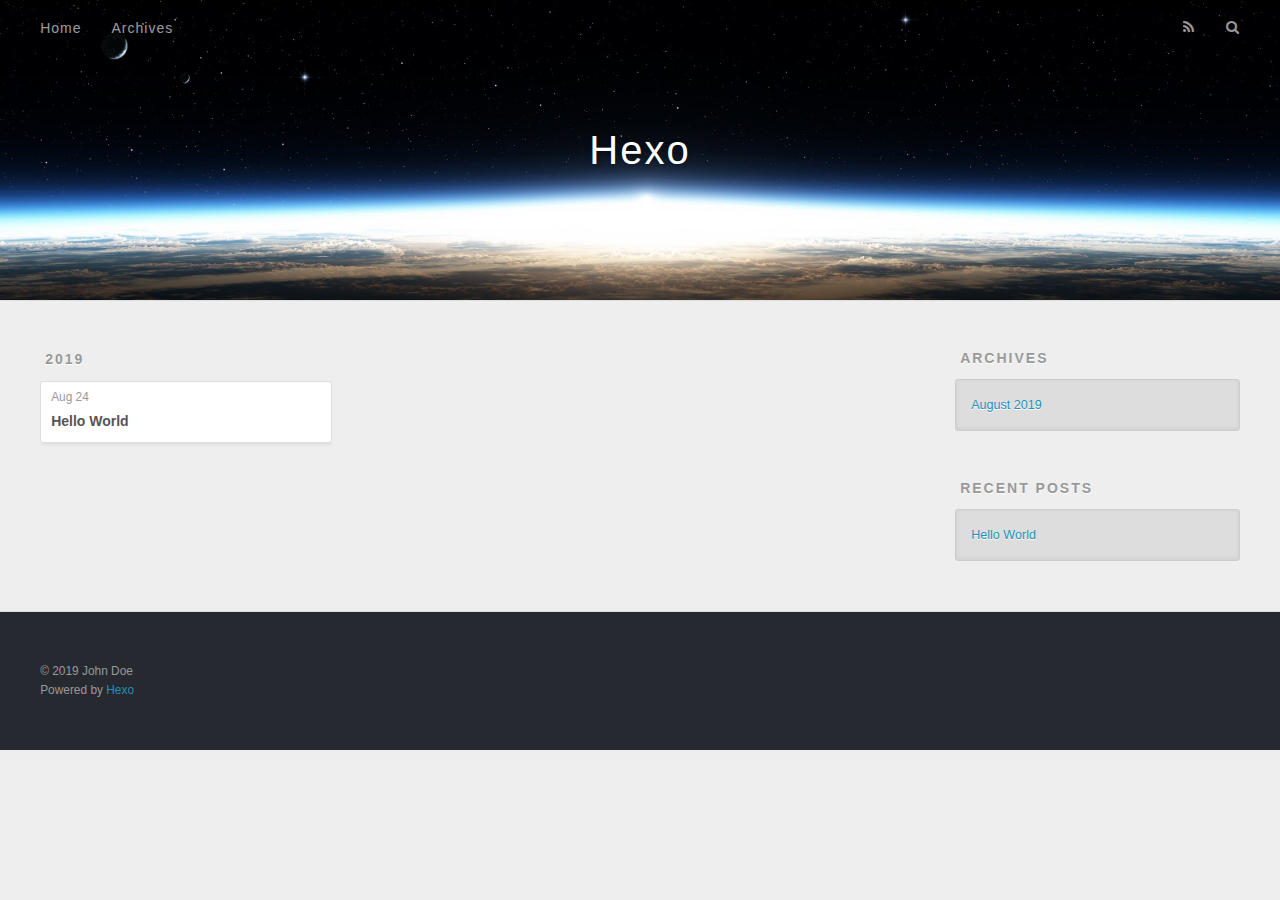
==== archives/index.html @ d48149c9 "Site updated: 2019-08-24 20:46:43" ====
<!DOCTYPE html>
<html>
<head><meta name="generator" content="Hexo 3.9.0">
  <meta charset="utf-8">
  

  
  <title>Archives | Hexo</title>
  <meta name="viewport" content="width=device-width, initial-scale=1, maximum-scale=1">
  <meta property="og:type" content="website">
<meta property="og:title" content="Hexo">
<meta property="og:url" content="http://yoursite.com/archives/index.html">
<meta property="og:site_name" content="Hexo">
<meta property="og:locale" content="en">
<meta name="twitter:card" content="summary">
<meta name="twitter:title" content="Hexo">
  
    <link rel="alternate" href="/atom.xml" title="Hexo" type="application/atom+xml">
  
  
    <link rel="icon" href="/favicon.png">
  
  
    <link href="//fonts.googleapis.com/css?family=Source+Code+Pro" rel="stylesheet" type="text/css">
  
  <link rel="stylesheet" href="/css/style.css">
</head>
</html>
<body>
  <div id="container">
    <div id="wrap">
      <header id="header">
  <div id="banner"></div>
  <div id="header-outer" class="outer">
    <div id="header-title" class="inner">
      <h1 id="logo-wrap">
        <a href="/" id="logo">Hexo</a>
      </h1>
      
    </div>
    <div id="header-inner" class="inner">
      <nav id="main-nav">
        <a id="main-nav-toggle" class="nav-icon"></a>
        
          <a class="main-nav-link" href="/">Home</a>
        
          <a class="main-nav-link" href="/archives">Archives</a>
        
      </nav>
      <nav id="sub-nav">
        
          <a id="nav-rss-link" class="nav-icon" href="/atom.xml" title="RSS Feed"></a>
        
        <a id="nav-search-btn" class="nav-icon" title="Search"></a>
      </nav>
      <div id="search-form-wrap">
        <form action="//google.com/search" method="get" accept-charset="UTF-8" class="search-form"><input type="search" name="q" class="search-form-input" placeholder="Search"><button type="submit" class="search-form-submit">&#xF002;</button><input type="hidden" name="sitesearch" value="http://yoursite.com"></form>
      </div>
    </div>
  </div>
</header>
      <div class="outer">
        <section id="main">
  
  
    
    
      
      
      <section class="archives-wrap">
        <div class="archive-year-wrap">
          <a href="/archives/2019" class="archive-year">2019</a>
        </div>
        <div class="archives">
    
    <article class="archive-article archive-type-post">
  <div class="archive-article-inner">
    <header class="archive-article-header">
      <a href="/2019/08/24/hello-world/" class="archive-article-date">
  <time datetime="2019-08-24T12:15:39.350Z" itemprop="datePublished">Aug 24</time>
</a>
      
  
    <h1 itemprop="name">
      <a class="archive-article-title" href="/2019/08/24/hello-world/">Hello World</a>
    </h1>
  

    </header>
  </div>
</article>
  
  
    </div></section>
  


</section>
        
          <aside id="sidebar">
  
    

  
    

  
    
  
    
  <div class="widget-wrap">
    <h3 class="widget-title">Archives</h3>
    <div class="widget">
      <ul class="archive-list"><li class="archive-list-item"><a class="archive-list-link" href="/archives/2019/08/">August 2019</a></li></ul>
    </div>
  </div>


  
    
  <div class="widget-wrap">
    <h3 class="widget-title">Recent Posts</h3>
    <div class="widget">
      <ul>
        
          <li>
            <a href="/2019/08/24/hello-world/">Hello World</a>
          </li>
        
      </ul>
    </div>
  </div>

  
</aside>
        
      </div>
      <footer id="footer">
  
  <div class="outer">
    <div id="footer-info" class="inner">
      &copy; 2019 John Doe<br>
      Powered by <a href="http://hexo.io/" target="_blank">Hexo</a>
    </div>
  </div>
</footer>
    </div>
    <nav id="mobile-nav">
  
    <a href="/" class="mobile-nav-link">Home</a>
  
    <a href="/archives" class="mobile-nav-link">Archives</a>
  
</nav>
    

<script src="//ajax.googleapis.com/ajax/libs/jquery/2.0.3/jquery.min.js"></script>


  <link rel="stylesheet" href="/fancybox/jquery.fancybox.css">
  <script src="/fancybox/jquery.fancybox.pack.js"></script>


<script src="/js/script.js"></script>



  </div>
</body>
</html>
---- css/style.css ----
body {
  width: 100%;
}
body:before,
body:after {
  content: "";
  display: table;
}
body:after {
  clear: both;
}
html,
body,
div,
span,
applet,
object,
iframe,
h1,
h2,
h3,
h4,
h5,
h6,
p,
blockquote,
pre,
a,
abbr,
acronym,
address,
big,
cite,
code,
del,
dfn,
em,
img,
ins,
kbd,
q,
s,
samp,
small,
strike,
strong,
sub,
sup,
tt,
var,
dl,
dt,
dd,
ol,
ul,
li,
fieldset,
form,
label,
legend,
table,
caption,
tbody,
tfoot,
thead,
tr,
th,
td {
  margin: 0;
  padding: 0;
  border: 0;
  outline: 0;
  font-weight: inherit;
  font-style: inherit;
  font-family: inherit;
  font-size: 100%;
  vertical-align: baseline;
}
body {
  line-height: 1;
  color: #000;
  background: #fff;
}
ol,
ul {
  list-style: none;
}
table {
  border-collapse: separate;
  border-spacing: 0;
  vertical-align: middle;
}
caption,
th,
td {
  text-align: left;
  font-weight: normal;
  vertical-align: middle;
}
a img {
  border: none;
}
input,
button {
  margin: 0;
  padding: 0;
}
input::-moz-focus-inner,
button::-moz-focus-inner {
  border: 0;
  padding: 0;
}
@font-face {
  font-family: FontAwesome;
  font-style: normal;
  font-weight: normal;
  src: url("fonts/fontawesome-webfont.eot?v=#4.0.3");
  src: url("fonts/fontawesome-webfont.eot?#iefix&v=#4.0.3") format("embedded-opentype"), url("fonts/fontawesome-webfont.woff?v=#4.0.3") format("woff"), url("fonts/fontawesome-webfont.ttf?v=#4.0.3") format("truetype"), url("fonts/fontawesome-webfont.svg#fontawesomeregular?v=#4.0.3") format("svg");
}
html,
body,
#container {
  height: 100%;
}
body {
  background: #eee;
  font: 14px -apple-system, BlinkMacSystemFont, "Segoe UI", "Roboto", "Oxygen", "Ubuntu", "Cantarell", "Fira Sans", "Droid Sans", "Helvetica Neue", sans-serif;
  -webkit-text-size-adjust: 100%;
}
.outer {
  max-width: 1220px;
  margin: 0 auto;
  padding: 0 20px;
}
.outer:before,
.outer:after {
  content: "";
  display: table;
}
.outer:after {
  clear: both;
}
.inner {
  display: inline;
  float: left;
  width: 98.33333333333333%;
  margin: 0 0.833333333333333%;
}
.left,
.alignleft {
  float: left;
}
.right,
.alignright {
  float: right;
}
.clear {
  clear: both;
}
#container {
  position: relative;
}
.mobile-nav-on {
  overflow: hidden;
}
#wrap {
  height: 100%;
  width: 100%;
  position: absolute;
  top: 0;
  left: 0;
  -webkit-transition: 0.2s ease-out;
  -moz-transition: 0.2s ease-out;
  -ms-transition: 0.2s ease-out;
  transition: 0.2s ease-out;
  z-index: 1;
  background: #eee;
}
.mobile-nav-on #wrap {
  left: 280px;
}
@media screen and (min-width: 768px) {
  #main {
    display: inline;
    float: left;
    width: 73.33333333333333%;
    margin: 0 0.833333333333333%;
  }
}
.article-date,
.article-category-link,
.archive-year,
.widget-title {
  text-decoration: none;
  text-transform: uppercase;
  letter-spacing: 2px;
  color: #999;
  margin-bottom: 1em;
  margin-left: 5px;
  line-height: 1em;
  text-shadow: 0 1px #fff;
  font-weight: bold;
}
.article-inner,
.archive-article-inner {
  background: #fff;
  -webkit-box-shadow: 1px 2px 3px #ddd;
  box-shadow: 1px 2px 3px #ddd;
  border: 1px solid #ddd;
  border-radius: 3px;
}
.article-entry h1,
.widget h1 {
  font-size: 2em;
}
.article-entry h2,
.widget h2 {
  font-size: 1.5em;
}
.article-entry h3,
.widget h3 {
  font-size: 1.3em;
}
.article-entry h4,
.widget h4 {
  font-size: 1.2em;
}
.article-entry h5,
.widget h5 {
  font-size: 1em;
}
.article-entry h6,
.widget h6 {
  font-size: 1em;
  color: #999;
}
.article-entry hr,
.widget hr {
  border: 1px dashed #ddd;
}
.article-entry strong,
.widget strong {
  font-weight: bold;
}
.article-entry em,
.widget em,
.article-entry cite,
.widget cite {
  font-style: italic;
}
.article-entry sup,
.widget sup,
.article-entry sub,
.widget sub {
  font-size: 0.75em;
  line-height: 0;
  position: relative;
  vertical-align: baseline;
}
.article-entry sup,
.widget sup {
  top: -0.5em;
}
.article-entry sub,
.widget sub {
  bottom: -0.2em;
}
.article-entry small,
.widget small {
  font-size: 0.85em;
}
.article-entry acronym,
.widget acronym,
.article-entry abbr,
.widget abbr {
  border-bottom: 1px dotted;
}
.article-entry ul,
.widget ul,
.article-entry ol,
.widget ol,
.article-entry dl,
.widget dl {
  margin: 0 20px;
  line-height: 1.6em;
}
.article-entry ul ul,
.widget ul ul,
.article-entry ol ul,
.widget ol ul,
.article-entry ul ol,
.widget ul ol,
.article-entry ol ol,
.widget ol ol {
  margin-top: 0;
  margin-bottom: 0;
}
.article-entry ul,
.widget ul {
  list-style: disc;
}
.article-entry ol,
.widget ol {
  list-style: decimal;
}
.article-entry dt,
.widget dt {
  font-weight: bold;
}
#header {
  height: 300px;
  position: relative;
  border-bottom: 1px solid #ddd;
}
#header:before,
#header:after {
  content: "";
  position: absolute;
  left: 0;
  right: 0;
  height: 40px;
}
#header:before {
  top: 0;
  background: -webkit-linear-gradient(rgba(0,0,0,0.2), transparent);
  background: -moz-linear-gradient(rgba(0,0,0,0.2), transparent);
  background: -ms-linear-gradient(rgba(0,0,0,0.2), transparent);
  background: linear-gradient(rgba(0,0,0,0.2), transparent);
}
#header:after {
  bottom: 0;
  background: -webkit-linear-gradient(transparent, rgba(0,0,0,0.2));
  background: -moz-linear-gradient(transparent, rgba(0,0,0,0.2));
  background: -ms-linear-gradient(transparent, rgba(0,0,0,0.2));
  background: linear-gradient(transparent, rgba(0,0,0,0.2));
}
#header-outer {
  height: 100%;
  position: relative;
}
#header-inner {
  position: relative;
  overflow: hidden;
}
#banner {
  position: absolute;
  top: 0;
  left: 0;
  width: 100%;
  height: 100%;
  background: url("images/banner.jpg") center #000;
  -webkit-background-size: cover;
  -moz-background-size: cover;
  background-size: cover;
  z-index: -1;
}
#header-title {
  text-align: center;
  height: 40px;
  position: absolute;
  top: 50%;
  left: 0;
  margin-top: -20px;
}
#logo,
#subtitle {
  text-decoration: none;
  color: #fff;
  font-weight: 300;
  text-shadow: 0 1px 4px rgba(0,0,0,0.3);
}
#logo {
  font-size: 40px;
  line-height: 40px;
  letter-spacing: 2px;
}
#subtitle {
  font-size: 16px;
  line-height: 16px;
  letter-spacing: 1px;
}
#subtitle-wrap {
  margin-top: 16px;
}
#main-nav {
  float: left;
  margin-left: -15px;
}
.nav-icon,
.main-nav-link {
  float: left;
  color: #fff;
  opacity: 0.6;
  text-decoration: none;
  text-shadow: 0 1px rgba(0,0,0,0.2);
  -webkit-transition: opacity 0.2s;
  -moz-transition: opacity 0.2s;
  -ms-transition: opacity 0.2s;
  transition: opacity 0.2s;
  display: block;
  padding: 20px 15px;
}
.nav-icon:hover,
.main-nav-link:hover {
  opacity: 1;
}
.nav-icon {
  font-family: FontAwesome;
  text-align: center;
  font-size: 14px;
  width: 14px;
  height: 14px;
  padding: 20px 15px;
  position: relative;
  cursor: pointer;
}
.main-nav-link {
  font-weight: 300;
  letter-spacing: 1px;
}
@media screen and (max-width: 479px) {
  .main-nav-link {
    display: none;
  }
}
#main-nav-toggle {
  display: none;
}
#main-nav-toggle:before {
  content: "\f0c9";
}
@media screen and (max-width: 479px) {
  #main-nav-toggle {
    display: block;
  }
}
#sub-nav {
  float: right;
  margin-right: -15px;
}
#nav-rss-link:before {
  content: "\f09e";
}
#nav-search-btn:before {
  content: "\f002";
}
#search-form-wrap {
  position: absolute;
  top: 15px;
  width: 150px;
  height: 30px;
  right: -150px;
  opacity: 0;
  -webkit-transition: 0.2s ease-out;
  -moz-transition: 0.2s ease-out;
  -ms-transition: 0.2s ease-out;
  transition: 0.2s ease-out;
}
#search-form-wrap.on {
  opacity: 1;
  right: 0;
}
@media screen and (max-width: 479px) {
  #search-form-wrap {
    width: 100%;
    right: -100%;
  }
}
.search-form {
  position: absolute;
  top: 0;
  left: 0;
  right: 0;
  background: #fff;
  padding: 5px 15px;
  border-radius: 15px;
  -webkit-box-shadow: 0 0 10px rgba(0,0,0,0.3);
  box-shadow: 0 0 10px rgba(0,0,0,0.3);
}
.search-form-input {
  border: none;
  background: none;
  color: #555;
  width: 100%;
  font: 13px -apple-system, BlinkMacSystemFont, "Segoe UI", "Roboto", "Oxygen", "Ubuntu", "Cantarell", "Fira Sans", "Droid Sans", "Helvetica Neue", sans-serif;
  outline: none;
}
.search-form-input::-webkit-search-results-decoration,
.search-form-input::-webkit-search-cancel-button {
  -webkit-appearance: none;
}
.search-form-submit {
  position: absolute;
  top: 50%;
  right: 10px;
  margin-top: -7px;
  font: 13px FontAwesome;
  border: none;
  background: none;
  color: #bbb;
  cursor: pointer;
}
.search-form-submit:hover,
.search-form-submit:focus {
  color: #777;
}
.article {
  margin: 50px 0;
}
.article-inner {
  overflow: hidden;
}
.article-meta:before,
.article-meta:after {
  content: "";
  display: table;
}
.article-meta:after {
  clear: both;
}
.article-date {
  float: left;
}
.article-category {
  float: left;
  line-height: 1em;
  color: #ccc;
  text-shadow: 0 1px #fff;
  margin-left: 8px;
}
.article-category:before {
  content: "\2022";
}
.article-category-link {
  margin: 0 12px 1em;
}
.article-header {
  padding: 20px 20px 0;
}
.article-title {
  text-decoration: none;
  font-size: 2em;
  font-weight: bold;
  color: #555;
  line-height: 1.1em;
  -webkit-transition: color 0.2s;
  -moz-transition: color 0.2s;
  -ms-transition: color 0.2s;
  transition: color 0.2s;
}
a.article-title:hover {
  color: #258fb8;
}
.article-entry {
  color: #555;
  padding: 0 20px;
}
.article-entry:before,
.article-entry:after {
  content: "";
  display: table;
}
.article-entry:after {
  clear: both;
}
.article-entry p,
.article-entry table {
  line-height: 1.6em;
  margin: 1.6em 0;
}
.article-entry h1,
.article-entry h2,
.article-entry h3,
.article-entry h4,
.article-entry h5,
.article-entry h6 {
  font-weight: bold;
}
.article-entry h1,
.article-entry h2,
.article-entry h3,
.article-entry h4,
.article-entry h5,
.article-entry h6 {
  line-height: 1.1em;
  margin: 1.1em 0;
}
.article-entry a {
  color: #258fb8;
  text-decoration: none;
}
.article-entry a:hover {
  text-decoration: underline;
}
.article-entry ul,
.article-entry ol,
.article-entry dl {
  margin-top: 1.6em;
  margin-bottom: 1.6em;
}
.article-entry img,
.article-entry video {
  max-width: 100%;
  height: auto;
  display: block;
  margin: auto;
}
.article-entry iframe {
  border: none;
}
.article-entry table {
  width: 100%;
  border-collapse: collapse;
  border-spacing: 0;
}
.article-entry th {
  font-weight: bold;
  border-bottom: 3px solid #ddd;
  padding-bottom: 0.5em;
}
.article-entry td {
  border-bottom: 1px solid #ddd;
  padding: 10px 0;
}
.article-entry blockquote {
  font-family: Georgia, "Times New Roman", serif;
  font-size: 1.4em;
  margin: 1.6em 20px;
  text-align: center;
}
.article-entry blockquote footer {
  font-size: 14px;
  margin: 1.6em 0;
  font-family: -apple-system, BlinkMacSystemFont, "Segoe UI", "Roboto", "Oxygen", "Ubuntu", "Cantarell", "Fira Sans", "Droid Sans", "Helvetica Neue", sans-serif;
}
.article-entry blockquote footer cite:before {
  content: "—";
  padding: 0 0.5em;
}
.article-entry .pullquote {
  text-align: left;
  width: 45%;
  margin: 0;
}
.article-entry .pullquote.left {
  margin-left: 0.5em;
  margin-right: 1em;
}
.article-entry .pullquote.right {
  margin-right: 0.5em;
  margin-left: 1em;
}
.article-entry .caption {
  color: #999;
  display: block;
  font-size: 0.9em;
  margin-top: 0.5em;
  position: relative;
  text-align: center;
}
.article-entry .video-container {
  position: relative;
  padding-top: 56.25%;
  height: 0;
  overflow: hidden;
}
.article-entry .video-container iframe,
.article-entry .video-container object,
.article-entry .video-container embed {
  position: absolute;
  top: 0;
  left: 0;
  width: 100%;
  height: 100%;
  margin-top: 0;
}
.article-more-link a {
  display: inline-block;
  line-height: 1em;
  padding: 6px 15px;
  border-radius: 15px;
  background: #eee;
  color: #999;
  text-shadow: 0 1px #fff;
  text-decoration: none;
}
.article-more-link a:hover {
  background: #258fb8;
  color: #fff;
  text-decoration: none;
  text-shadow: 0 1px #1e7293;
}
.article-footer {
  font-size: 0.85em;
  line-height: 1.6em;
  border-top: 1px solid #ddd;
  padding-top: 1.6em;
  margin: 0 20px 20px;
}
.article-footer:before,
.article-footer:after {
  content: "";
  display: table;
}
.article-footer:after {
  clear: both;
}
.article-footer a {
  color: #999;
  text-decoration: none;
}
.article-footer a:hover {
  color: #555;
}
.article-tag-list-item {
  float: left;
  margin-right: 10px;
}
.article-tag-list-link:before {
  content: "#";
}
.article-comment-link {
  float: right;
}
.article-comment-link:before {
  content: "\f075";
  font-family: FontAwesome;
  padding-right: 8px;
}
.article-share-link {
  cursor: pointer;
  float: right;
  margin-left: 20px;
}
.article-share-link:before {
  content: "\f064";
  font-family: FontAwesome;
  padding-right: 6px;
}
#article-nav {
  position: relative;
}
#article-nav:before,
#article-nav:after {
  content: "";
  display: table;
}
#article-nav:after {
  clear: both;
}
@media screen and (min-width: 768px) {
  #article-nav {
    margin: 50px 0;
  }
  #article-nav:before {
    width: 8px;
    height: 8px;
    position: absolute;
    top: 50%;
    left: 50%;
    margin-top: -4px;
    margin-left: -4px;
    content: "";
    border-radius: 50%;
    background: #ddd;
    -webkit-box-shadow: 0 1px 2px #fff;
    box-shadow: 0 1px 2px #fff;
  }
}
.article-nav-link-wrap {
  text-decoration: none;
  text-shadow: 0 1px #fff;
  color: #999;
  -webkit-box-sizing: border-box;
  -moz-box-sizing: border-box;
  box-sizing: border-box;
  margin-top: 50px;
  text-align: center;
  display: block;
}
.article-nav-link-wrap:hover {
  color: #555;
}
@media screen and (min-width: 768px) {
  .article-nav-link-wrap {
    width: 50%;
    margin-top: 0;
  }
}
@media screen and (min-width: 768px) {
  #article-nav-newer {
    float: left;
    text-align: right;
    padding-right: 20px;
  }
}
@media screen and (min-width: 768px) {
  #article-nav-older {
    float: right;
    text-align: left;
    padding-left: 20px;
  }
}
.article-nav-caption {
  text-transform: uppercase;
  letter-spacing: 2px;
  color: #ddd;
  line-height: 1em;
  font-weight: bold;
}
#article-nav-newer .article-nav-caption {
  margin-right: -2px;
}
.article-nav-title {
  font-size: 0.85em;
  line-height: 1.6em;
  margin-top: 0.5em;
}
.article-share-box {
  position: absolute;
  display: none;
  background: #fff;
  -webkit-box-shadow: 1px 2px 10px rgba(0,0,0,0.2);
  box-shadow: 1px 2px 10px rgba(0,0,0,0.2);
  border-radius: 3px;
  margin-left: -145px;
  overflow: hidden;
  z-index: 1;
}
.article-share-box.on {
  display: block;
}
.article-share-input {
  width: 100%;
  background: none;
  -webkit-box-sizing: border-box;
  -moz-box-sizing: border-box;
  box-sizing: border-box;
  font: 14px -apple-system, BlinkMacSystemFont, "Segoe UI", "Roboto", "Oxygen", "Ubuntu", "Cantarell", "Fira Sans", "Droid Sans", "Helvetica Neue", sans-serif;
  padding: 0 15px;
  color: #555;
  outline: none;
  border: 1px solid #ddd;
  border-radius: 3px 3px 0 0;
  height: 36px;
  line-height: 36px;
}
.article-share-links {
  background: #eee;
}
.article-share-links:before,
.article-share-links:after {
  content: "";
  display: table;
}
.article-share-links:after {
  clear: both;
}
.article-share-twitter,
.article-share-facebook,
.article-share-pinterest,
.article-share-google {
  width: 50px;
  height: 36px;
  display: block;
  float: left;
  position: relative;
  color: #999;
  text-shadow: 0 1px #fff;
}
.article-share-twitter:before,
.article-share-facebook:before,
.article-share-pinterest:before,
.article-share-google:before {
  font-size: 20px;
  font-family: FontAwesome;
  width: 20px;
  height: 20px;
  position: absolute;
  top: 50%;
  left: 50%;
  margin-top: -10px;
  margin-left: -10px;
  text-align: center;
}
.article-share-twitter:hover,
.article-share-facebook:hover,
.article-share-pinterest:hover,
.article-share-google:hover {
  color: #fff;
}
.article-share-twitter:before {
  content: "\f099";
}
.article-share-twitter:hover {
  background: #00aced;
  text-shadow: 0 1px #008abe;
}
.article-share-facebook:before {
  content: "\f09a";
}
.article-share-facebook:hover {
  background: #3b5998;
  text-shadow: 0 1px #2f477a;
}
.article-share-pinterest:before {
  content: "\f0d2";
}
.article-share-pinterest:hover {
  background: #cb2027;
  text-shadow: 0 1px #a21a1f;
}
.article-share-google:before {
  content: "\f0d5";
}
.article-share-google:hover {
  background: #dd4b39;
  text-shadow: 0 1px #be3221;
}
.article-gallery {
  background: #000;
  position: relative;
}
.article-gallery-photos {
  position: relative;
  overflow: hidden;
}
.article-gallery-img {
  display: none;
  max-width: 100%;
}
.article-gallery-img:first-child {
  display: block;
}
.article-gallery-img.loaded {
  position: absolute;
  display: block;
}
.article-gallery-img img {
  display: block;
  max-width: 100%;
  margin: 0 auto;
}
#comments {
  background: #fff;
  -webkit-box-shadow: 1px 2px 3px #ddd;
  box-shadow: 1px 2px 3px #ddd;
  padding: 20px;
  border: 1px solid #ddd;
  border-radius: 3px;
  margin: 50px 0;
}
#comments a {
  color: #258fb8;
}
.archives-wrap {
  margin: 50px 0;
}
.archives:before,
.archives:after {
  content: "";
  display: table;
}
.archives:after {
  clear: both;
}
.archive-year-wrap {
  margin-bottom: 1em;
}
.archives {
  -webkit-column-gap: 10px;
  -moz-column-gap: 10px;
  column-gap: 10px;
}
@media screen and (min-width: 480px) and (max-width: 767px) {
  .archives {
    -webkit-column-count: 2;
    -moz-column-count: 2;
    column-count: 2;
  }
}
@media screen and (min-width: 768px) {
  .archives {
    -webkit-column-count: 3;
    -moz-column-count: 3;
    column-count: 3;
  }
}
.archive-article {
  -webkit-column-break-inside: avoid;
  page-break-inside: avoid;
  overflow: hidden;
  break-inside: avoid-column;
}
.archive-article-inner {
  padding: 10px;
  margin-bottom: 15px;
}
.archive-article-title {
  text-decoration: none;
  font-weight: bold;
  color: #555;
  -webkit-transition: color 0.2s;
  -moz-transition: color 0.2s;
  -ms-transition: color 0.2s;
  transition: color 0.2s;
  line-height: 1.6em;
}
.archive-article-title:hover {
  color: #258fb8;
}
.archive-article-footer {
  margin-top: 1em;
}
.archive-article-date {
  color: #999;
  text-decoration: none;
  font-size: 0.85em;
  line-height: 1em;
  margin-bottom: 0.5em;
  display: block;
}
#page-nav {
  margin: 50px auto;
  background: #fff;
  -webkit-box-shadow: 1px 2px 3px #ddd;
  box-shadow: 1px 2px 3px #ddd;
  border: 1px solid #ddd;
  border-radius: 3px;
  text-align: center;
  color: #999;
  overflow: hidden;
}
#page-nav:before,
#page-nav:after {
  content: "";
  display: table;
}
#page-nav:after {
  clear: both;
}
#page-nav a,
#page-nav span {
  padding: 10px 20px;
  line-height: 1;
  height: 2ex;
}
#page-nav a {
  color: #999;
  text-decoration: none;
}
#page-nav a:hover {
  background: #999;
  color: #fff;
}
#page-nav .prev {
  float: left;
}
#page-nav .next {
  float: right;
}
#page-nav .page-number {
  display: inline-block;
}
@media screen and (max-width: 479px) {
  #page-nav .page-number {
    display: none;
  }
}
#page-nav .current {
  color: #555;
  font-weight: bold;
}
#page-nav .space {
  color: #ddd;
}
#footer {
  background: #262a30;
  padding: 50px 0;
  border-top: 1px solid #ddd;
  color: #999;
}
#footer a {
  color: #258fb8;
  text-decoration: none;
}
#footer a:hover {
  text-decoration: underline;
}
#footer-info {
  line-height: 1.6em;
  font-size: 0.85em;
}
.article-entry pre,
.article-entry .highlight {
  background: #2d2d2d;
  margin: 0 -20px;
  padding: 15px 20px;
  border-style: solid;
  border-color: #ddd;
  border-width: 1px 0;
  overflow: auto;
  color: #ccc;
  line-height: 22.400000000000002px;
}
.article-entry .highlight .gutter pre,
.article-entry .gist .gist-file .gist-data .line-numbers {
  color: #666;
  font-size: 0.85em;
}
.article-entry pre,
.article-entry code {
  font-family: "Source Code Pro", Consolas, Monaco, Menlo, Consolas, monospace;
}
.article-entry code {
  background: #eee;
  text-shadow: 0 1px #fff;
  padding: 0 0.3em;
}
.article-entry pre code {
  background: none;
  text-shadow: none;
  padding: 0;
}
.article-entry .highlight pre {
  border: none;
  margin: 0;
  padding: 0;
}
.article-entry .highlight table {
  margin: 0;
  width: auto;
}
.article-entry .highlight td {
  border: none;
  padding: 0;
}
.article-entry .highlight figcaption {
  font-size: 0.85em;
  color: #999;
  line-height: 1em;
  margin-bottom: 1em;
}
.article-entry .highlight figcaption:before,
.article-entry .highlight figcaption:after {
  content: "";
  display: table;
}
.article-entry .highlight figcaption:after {
  clear: both;
}
.article-entry .highlight figcaption a {
  float: right;
}
.article-entry .highlight .gutter pre {
  text-align: right;
  padding-right: 20px;
}
.article-entry .highlight .line {
  height: 22.400000000000002px;
}
.article-entry .highlight .line.marked {
  background: #515151;
}
.article-entry .gist {
  margin: 0 -20px;
  border-style: solid;
  border-color: #ddd;
  border-width: 1px 0;
  background: #2d2d2d;
  padding: 15px 20px 15px 0;
}
.article-entry .gist .gist-file {
  border: none;
  font-family: "Source Code Pro", Consolas, Monaco, Menlo, Consolas, monospace;
  margin: 0;
}
.article-entry .gist .gist-file .gist-data {
  background: none;
  border: none;
}
.article-entry .gist .gist-file .gist-data .line-numbers {
  background: none;
  border: none;
  padding: 0 20px 0 0;
}
.article-entry .gist .gist-file .gist-data .line-data {
  padding: 0 !important;
}
.article-entry .gist .gist-file .highlight {
  margin: 0;
  padding: 0;
  border: none;
}
.article-entry .gist .gist-file .gist-meta {
  background: #2d2d2d;
  color: #999;
  font: 0.85em -apple-system, BlinkMacSystemFont, "Segoe UI", "Roboto", "Oxygen", "Ubuntu", "Cantarell", "Fira Sans", "Droid Sans", "Helvetica Neue", sans-serif;
  text-shadow: 0 0;
  padding: 0;
  margin-top: 1em;
  margin-left: 20px;
}
.article-entry .gist .gist-file .gist-meta a {
  color: #258fb8;
  font-weight: normal;
}
.article-entry .gist .gist-file .gist-meta a:hover {
  text-decoration: underline;
}
pre .comment,
pre .title {
  color: #999;
}
pre .variable,
pre .attribute,
pre .tag,
pre .regexp,
pre .ruby .constant,
pre .xml .tag .title,
pre .xml .pi,
pre .xml .doctype,
pre .html .doctype,
pre .css .id,
pre .css .class,
pre .css .pseudo {
  color: #f2777a;
}
pre .number,
pre .preprocessor,
pre .built_in,
pre .literal,
pre .params,
pre .constant {
  color: #f99157;
}
pre .class,
pre .ruby .class .title,
pre .css .rules .attribute {
  color: #9c9;
}
pre .string,
pre .value,
pre .inheritance,
pre .header,
pre .ruby .symbol,
pre .xml .cdata {
  color: #9c9;
}
pre .css .hexcolor {
  color: #6cc;
}
pre .function,
pre .python .decorator,
pre .python .title,
pre .ruby .function .title,
pre .ruby .title .keyword,
pre .perl .sub,
pre .javascript .title,
pre .coffeescript .title {
  color: #69c;
}
pre .keyword,
pre .javascript .function {
  color: #c9c;
}
@media screen and (max-width: 479px) {
  #mobile-nav {
    position: absolute;
    top: 0;
    left: 0;
    width: 280px;
    height: 100%;
    background: #191919;
    border-right: 1px solid #fff;
  }
}
@media screen and (max-width: 479px) {
  .mobile-nav-link {
    display: block;
    color: #999;
    text-decoration: none;
    padding: 15px 20px;
    font-weight: bold;
  }
  .mobile-nav-link:hover {
    color: #fff;
  }
}
@media screen and (min-width: 768px) {
  #sidebar {
    display: inline;
    float: left;
    width: 23.333333333333332%;
    margin: 0 0.833333333333333%;
  }
}
.widget-wrap {
  margin: 50px 0;
}
.widget {
  color: #777;
  text-shadow: 0 1px #fff;
  background: #ddd;
  -webkit-box-shadow: 0 -1px 4px #ccc inset;
  box-shadow: 0 -1px 4px #ccc inset;
  border: 1px solid #ccc;
  padding: 15px;
  border-radius: 3px;
}
.widget a {
  color: #258fb8;
  text-decoration: none;
}
.widget a:hover {
  text-decoration: underline;
}
.widget ul ul,
.widget ol ul,
.widget dl ul,
.widget ul ol,
.widget ol ol,
.widget dl ol,
.widget ul dl,
.widget ol dl,
.widget dl dl {
  margin-left: 15px;
  list-style: disc;
}
.widget {
  line-height: 1.6em;
  word-wrap: break-word;
  font-size: 0.9em;
}
.widget ul,
.widget ol {
  list-style: none;
  margin: 0;
}
.widget ul ul,
.widget ol ul,
.widget ul ol,
.widget ol ol {
  margin: 0 20px;
}
.widget ul ul,
.widget ol ul {
  list-style: disc;
}
.widget ul ol,
.widget ol ol {
  list-style: decimal;
}
.category-list-count,
.tag-list-count,
.archive-list-count {
  padding-left: 5px;
  color: #999;
  font-size: 0.85em;
}
.category-list-count:before,
.tag-list-count:before,
.archive-list-count:before {
  content: "(";
}
.category-list-count:after,
.tag-list-count:after,
.archive-list-count:after {
  content: ")";
}
.tagcloud a {
  margin-right: 5px;
  display: inline-block;
}
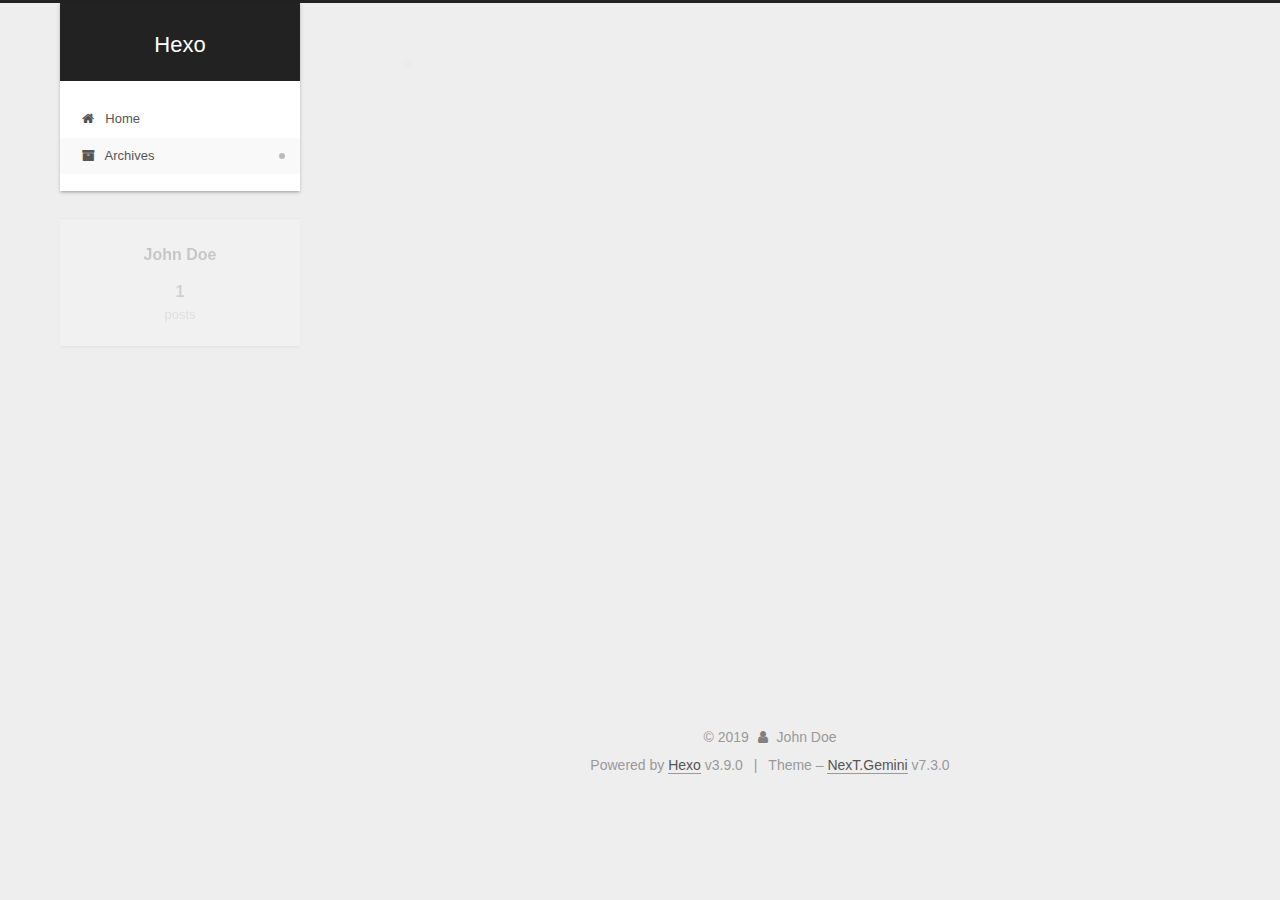
==== commit 77a0649e: "Site updated: 2019-08-24 21:43:44" ====
--- a/archives/index.html
+++ b/archives/index.html
@@ -1,12 +1,59 @@
 <!DOCTYPE html>
-<html>
-<head><meta name="generator" content="Hexo 3.9.0">
-  <meta charset="utf-8">
-  
-
-  
-  <title>Archives | Hexo</title>
-  <meta name="viewport" content="width=device-width, initial-scale=1, maximum-scale=1">
+
+
+
+
+
+<html lang="en">
+<head>
+  <meta charset="UTF-8">
+<meta name="viewport" content="width=device-width, initial-scale=1, maximum-scale=2">
+<meta name="theme-color" content="#222">
+<meta http-equiv="X-UA-Compatible" content="IE=edge">
+  <link rel="apple-touch-icon" sizes="180x180" href="/images/apple-touch-icon-next.png?v=7.3.0">
+  <link rel="icon" type="image/png" sizes="32x32" href="/images/favicon-32x32-next.png?v=7.3.0">
+  <link rel="icon" type="image/png" sizes="16x16" href="/images/favicon-16x16-next.png?v=7.3.0">
+  <link rel="mask-icon" href="/images/logo.svg?v=7.3.0" color="#222">
+
+<link rel="stylesheet" href="/css/main.css?v=7.3.0">
+
+
+<link rel="stylesheet" href="/lib/font-awesome/css/font-awesome.min.css?v=4.7.0">
+
+
+<script id="hexo-configurations">
+  var NexT = window.NexT || {};
+  var CONFIG = {
+    root: '/',
+    scheme: 'Gemini',
+    version: '7.3.0',
+    exturl: false,
+    sidebar: {"position":"left","display":"post","offset":12,"onmobile":false},
+    copycode: {"enable":false,"show_result":false,"style":null},
+    back2top: {"enable":true,"sidebar":false,"scrollpercent":false},
+    bookmark: {"enable":false,"color":"#222","save":"auto"},
+    fancybox: false,
+    mediumzoom: false,
+    lazyload: false,
+    pangu: false,
+    algolia: {
+      appID: '',
+      apiKey: '',
+      indexName: '',
+      hits: {"per_page":10},
+      labels: {"input_placeholder":"Search for Posts","hits_empty":"We didn't find any results for the search: ${query}","hits_stats":"${hits} results found in ${time} ms"}
+    },
+    localsearch: {"enable":false,"trigger":"auto","top_n_per_article":1,"unescape":false,"preload":false},
+    path: '',
+    motion: {"enable":true,"async":false,"transition":{"post_block":"fadeIn","post_header":"slideDownIn","post_body":"slideDownIn","coll_header":"slideLeftIn","sidebar":"slideUpIn"}},
+    translation: {
+      copy_button: 'Copy',
+      copy_success: 'Copied',
+      copy_failure: 'Copy failed'
+    }
+  };
+</script>
+
   <meta property="og:type" content="website">
 <meta property="og:title" content="Hexo">
 <meta property="og:url" content="http://yoursite.com/archives/index.html">
@@ -14,157 +61,333 @@
 <meta property="og:locale" content="en">
 <meta name="twitter:card" content="summary">
 <meta name="twitter:title" content="Hexo">
-  
-    <link rel="alternate" href="/atom.xml" title="Hexo" type="application/atom+xml">
-  
-  
-    <link rel="icon" href="/favicon.png">
-  
-  
-    <link href="//fonts.googleapis.com/css?family=Source+Code+Pro" rel="stylesheet" type="text/css">
-  
-  <link rel="stylesheet" href="/css/style.css">
+  <link rel="canonical" href="http://yoursite.com/archives/">
+
+
+<script id="page-configurations">
+  // https://hexo.io/docs/variables.html
+  CONFIG.page = {
+    sidebar: "",
+    isHome: false,
+    isPost: false,
+    isPage: false,
+    isArchive: true
+  };
+</script>
+
+  <title>Archive | Hexo</title>
+  <meta name="generator" content="Hexo 3.9.0">
+  
+
+
+
+
+
+
+
+
+  <noscript>
+  <style>
+  .use-motion .motion-element,
+  .use-motion .brand,
+  .use-motion .menu-item,
+  .sidebar-inner,
+  .use-motion .post-block,
+  .use-motion .pagination,
+  .use-motion .comments,
+  .use-motion .post-header,
+  .use-motion .post-body,
+  .use-motion .collection-header { opacity: initial; }
+
+  .use-motion .logo,
+  .use-motion .site-title,
+  .use-motion .site-subtitle {
+    opacity: initial;
+    top: initial;
+  }
+
+  .use-motion .logo-line-before i { left: initial; }
+  .use-motion .logo-line-after i { right: initial; }
+  </style>
+</noscript>
+
 </head>
+
+<body itemscope itemtype="http://schema.org/WebPage" lang="en">
+  <div class="container use-motion">
+    <div class="headband"></div>
+
+    <header id="header" class="header" itemscope itemtype="http://schema.org/WPHeader">
+      <div class="header-inner"><div class="site-brand-wrapper">
+  <div class="site-meta">
+
+    <div>
+      <a href="/" class="brand" rel="start">
+        <span class="logo-line-before"><i></i></span>
+        <span class="site-title">Hexo</span>
+        <span class="logo-line-after"><i></i></span>
+      </a>
+    </div>
+  </div>
+
+  <div class="site-nav-toggle">
+    <button aria-label="Toggle navigation bar">
+      <span class="btn-bar"></span>
+      <span class="btn-bar"></span>
+      <span class="btn-bar"></span>
+    </button>
+  </div>
+</div>
+
+
+<nav class="site-nav">
+  
+  <ul id="menu" class="menu">
+      
+      
+      
+        
+        <li class="menu-item menu-item-home">
+      
+    
+
+    <a href="/" rel="section"><i class="menu-item-icon fa fa-fw fa-home"></i> <br>Home</a>
+
+  </li>
+      
+      
+      
+        
+        <li class="menu-item menu-item-archives">
+      
+    
+
+    <a href="/archives/" rel="section"><i class="menu-item-icon fa fa-fw fa-archive"></i> <br>Archives</a>
+
+  </li>
+  </ul>
+
+</nav>
+</div>
+    </header>
+
+    
+  <div class="back-to-top">
+    <i class="fa fa-arrow-up"></i>
+    <span>0%</span>
+  </div>
+
+
+    <main id="main" class="main">
+      <div class="main-inner">
+        <div class="content-wrap">
+            
+
+    
+    
+      
+      
+    
+      
+      
+    
+    
+
+  
+
+          <div id="content" class="content">
+            
+
+  
+  
+  
+  <div class="post-block archive">
+    <div id="posts" class="posts-collapse">
+      <div class="collection-title">
+        
+        
+        
+          
+        
+        <span class="collection-header">Um..! 1 post. Keep on posting.</span>
+      </div>
+      
+
+      
+
+  
+  
+
+  
+    
+    <div class="collection-year">
+      <h1 class="collection-header">2019</h1>
+    </div>
+  
+
+  <article itemscope itemtype="http://schema.org/Article">
+    <header class="post-header">
+
+      <h2 class="post-title">
+        
+          <a class="post-title-link" href="/2019/08/24/hello-world/" itemprop="url">
+            <span itemprop="name">Hello World</span>
+          </a>
+        
+      </h2>
+
+      <div class="post-meta">
+        <time class="post-time" itemprop="dateCreated"
+              datetime="2019-08-24T20:15:39+08:00"
+              content="2019-08-24">
+          08-24
+        </time>
+      </div>
+
+    </header>
+  </article>
+
+
+
+
+    </div>
+  </div>
+  
+  
+  
+
+  
+
+
+
+          </div>
+          
+
+        </div>
+          
+  
+  <div class="sidebar-toggle">
+    <div class="sidebar-toggle-line-wrap">
+      <span class="sidebar-toggle-line sidebar-toggle-line-first"></span>
+      <span class="sidebar-toggle-line sidebar-toggle-line-middle"></span>
+      <span class="sidebar-toggle-line sidebar-toggle-line-last"></span>
+    </div>
+  </div>
+
+  <aside id="sidebar" class="sidebar">
+    <div class="sidebar-inner">
+
+      <ul class="sidebar-nav motion-element">
+        <li class="sidebar-nav-toc" data-target="post-toc-wrap">
+          Table of Contents
+        </li>
+        <li class="sidebar-nav-overview" data-target="site-overview-wrap">
+          Overview
+        </li>
+      </ul>
+
+      <!--noindex-->
+      <div class="post-toc-wrap sidebar-panel">
+      </div>
+      <!--/noindex-->
+
+      <div class="site-overview-wrap sidebar-panel">
+        <div class="site-author motion-element" itemprop="author" itemscope itemtype="http://schema.org/Person">
+  <p class="site-author-name" itemprop="name">John Doe</p>
+  <div class="site-description" itemprop="description"></div>
+</div>
+  <nav class="site-state motion-element">
+      <div class="site-state-item site-state-posts">
+        
+          <a href="/archives/">
+        
+          <span class="site-state-item-count">1</span>
+          <span class="site-state-item-name">posts</span>
+        </a>
+      </div>
+    
+  </nav>
+
+
+
+      </div>
+
+    </div>
+  </aside>
+  <div id="sidebar-dimmer"></div>
+
+
+      </div>
+    </main>
+
+    <footer id="footer" class="footer">
+      <div class="footer-inner">
+        <div class="copyright">&copy; <span itemprop="copyrightYear">2019</span>
+  <span class="with-love" id="animate">
+    <i class="fa fa-user"></i>
+  </span>
+  <span class="author" itemprop="copyrightHolder">John Doe</span>
+</div>
+  <div class="powered-by">Powered by <a href="https://hexo.io" class="theme-link" rel="noopener" target="_blank">Hexo</a> v3.9.0</div>
+  <span class="post-meta-divider">|</span>
+  <div class="theme-info">Theme – <a href="https://theme-next.org" class="theme-link" rel="noopener" target="_blank">NexT.Gemini</a> v7.3.0</div>
+
+        
+
+
+
+
+
+
+
+
+
+
+
+
+        
+      </div>
+    </footer>
+  </div>
+
+  
+  <script src="/lib/jquery/index.js?v=3.4.1"></script>
+  <script src="/lib/velocity/velocity.min.js?v=1.2.1"></script>
+  <script src="/lib/velocity/velocity.ui.min.js?v=1.2.1"></script>
+<script src="/js/utils.js?v=7.3.0"></script><script src="/js/motion.js?v=7.3.0"></script>
+<script src="/js/schemes/pisces.js?v=7.3.0"></script>
+
+<script src="/js/next-boot.js?v=7.3.0"></script>
+
+
+
+  
+
+
+
+
+
+
+
+
+
+
+
+
+
+
+
+
+
+
+
+
+
+  
+
+  
+
+  
+
+</body>
 </html>
-<body>
-  <div id="container">
-    <div id="wrap">
-      <header id="header">
-  <div id="banner"></div>
-  <div id="header-outer" class="outer">
-    <div id="header-title" class="inner">
-      <h1 id="logo-wrap">
-        <a href="/" id="logo">Hexo</a>
-      </h1>
-      
-    </div>
-    <div id="header-inner" class="inner">
-      <nav id="main-nav">
-        <a id="main-nav-toggle" class="nav-icon"></a>
-        
-          <a class="main-nav-link" href="/">Home</a>
-        
-          <a class="main-nav-link" href="/archives">Archives</a>
-        
-      </nav>
-      <nav id="sub-nav">
-        
-          <a id="nav-rss-link" class="nav-icon" href="/atom.xml" title="RSS Feed"></a>
-        
-        <a id="nav-search-btn" class="nav-icon" title="Search"></a>
-      </nav>
-      <div id="search-form-wrap">
-        <form action="//google.com/search" method="get" accept-charset="UTF-8" class="search-form"><input type="search" name="q" class="search-form-input" placeholder="Search"><button type="submit" class="search-form-submit">&#xF002;</button><input type="hidden" name="sitesearch" value="http://yoursite.com"></form>
-      </div>
-    </div>
-  </div>
-</header>
-      <div class="outer">
-        <section id="main">
-  
-  
-    
-    
-      
-      
-      <section class="archives-wrap">
-        <div class="archive-year-wrap">
-          <a href="/archives/2019" class="archive-year">2019</a>
-        </div>
-        <div class="archives">
-    
-    <article class="archive-article archive-type-post">
-  <div class="archive-article-inner">
-    <header class="archive-article-header">
-      <a href="/2019/08/24/hello-world/" class="archive-article-date">
-  <time datetime="2019-08-24T12:15:39.350Z" itemprop="datePublished">Aug 24</time>
-</a>
-      
-  
-    <h1 itemprop="name">
-      <a class="archive-article-title" href="/2019/08/24/hello-world/">Hello World</a>
-    </h1>
-  
-
-    </header>
-  </div>
-</article>
-  
-  
-    </div></section>
-  
-
-
-</section>
-        
-          <aside id="sidebar">
-  
-    
-
-  
-    
-
-  
-    
-  
-    
-  <div class="widget-wrap">
-    <h3 class="widget-title">Archives</h3>
-    <div class="widget">
-      <ul class="archive-list"><li class="archive-list-item"><a class="archive-list-link" href="/archives/2019/08/">August 2019</a></li></ul>
-    </div>
-  </div>
-
-
-  
-    
-  <div class="widget-wrap">
-    <h3 class="widget-title">Recent Posts</h3>
-    <div class="widget">
-      <ul>
-        
-          <li>
-            <a href="/2019/08/24/hello-world/">Hello World</a>
-          </li>
-        
-      </ul>
-    </div>
-  </div>
-
-  
-</aside>
-        
-      </div>
-      <footer id="footer">
-  
-  <div class="outer">
-    <div id="footer-info" class="inner">
-      &copy; 2019 John Doe<br>
-      Powered by <a href="http://hexo.io/" target="_blank">Hexo</a>
-    </div>
-  </div>
-</footer>
-    </div>
-    <nav id="mobile-nav">
-  
-    <a href="/" class="mobile-nav-link">Home</a>
-  
-    <a href="/archives" class="mobile-nav-link">Archives</a>
-  
-</nav>
-    
-
-<script src="//ajax.googleapis.com/ajax/libs/jquery/2.0.3/jquery.min.js"></script>
-
-
-  <link rel="stylesheet" href="/fancybox/jquery.fancybox.css">
-  <script src="/fancybox/jquery.fancybox.pack.js"></script>
-
-
-<script src="/js/script.js"></script>
-
-
-
-  </div>
-</body>
-</html>--- a/css/main.css
+++ b/css/main.css
@@ -0,0 +1,2700 @@
+html {
+  line-height: 1.15; /* 1 */
+  -webkit-text-size-adjust: 100%; /* 2 */
+}
+body {
+  margin: 0;
+}
+main {
+  display: block;
+}
+h1 {
+  font-size: 2em;
+  margin: 0.67em 0;
+}
+hr {
+  box-sizing: content-box; /* 1 */
+  height: 0; /* 1 */
+  overflow: visible; /* 2 */
+}
+pre {
+  font-family: monospace, monospace; /* 1 */
+  font-size: 1em; /* 2 */
+}
+a {
+  background-color: transparent;
+}
+abbr[title] {
+  border-bottom: none; /* 1 */
+  text-decoration: underline; /* 2 */
+  text-decoration: underline dotted; /* 2 */
+}
+b,
+strong {
+  font-weight: bolder;
+}
+code,
+kbd,
+samp {
+  font-family: monospace, monospace; /* 1 */
+  font-size: 1em; /* 2 */
+}
+small {
+  font-size: 80%;
+}
+sub,
+sup {
+  font-size: 75%;
+  line-height: 0;
+  position: relative;
+  vertical-align: baseline;
+}
+sub {
+  bottom: -0.25em;
+}
+sup {
+  top: -0.5em;
+}
+img {
+  border-style: none;
+}
+button,
+input,
+optgroup,
+select,
+textarea {
+  font-family: inherit; /* 1 */
+  font-size: 100%; /* 1 */
+  line-height: 1.15; /* 1 */
+  margin: 0; /* 2 */
+}
+button,
+input {
+/* 1 */
+  overflow: visible;
+}
+button,
+select {
+/* 1 */
+  text-transform: none;
+}
+button,
+[type='button'],
+[type='reset'],
+[type='submit'] {
+  -webkit-appearance: button;
+}
+button::-moz-focus-inner,
+[type='button']::-moz-focus-inner,
+[type='reset']::-moz-focus-inner,
+[type='submit']::-moz-focus-inner {
+  border-style: none;
+  padding: 0;
+}
+button:-moz-focusring,
+[type='button']:-moz-focusring,
+[type='reset']:-moz-focusring,
+[type='submit']:-moz-focusring {
+  outline: 1px dotted ButtonText;
+}
+fieldset {
+  padding: 0.35em 0.75em 0.625em;
+}
+legend {
+  box-sizing: border-box; /* 1 */
+  color: inherit; /* 2 */
+  display: table; /* 1 */
+  max-width: 100%; /* 1 */
+  padding: 0; /* 3 */
+  white-space: normal; /* 1 */
+}
+progress {
+  vertical-align: baseline;
+}
+textarea {
+  overflow: auto;
+}
+[type='checkbox'],
+[type='radio'] {
+  box-sizing: border-box; /* 1 */
+  padding: 0; /* 2 */
+}
+[type='number']::-webkit-inner-spin-button,
+[type='number']::-webkit-outer-spin-button {
+  height: auto;
+}
+[type='search'] {
+  outline-offset: -2px; /* 2 */
+  -webkit-appearance: textfield; /* 1 */
+}
+[type='search']::-webkit-search-decoration {
+  -webkit-appearance: none;
+}
+::-webkit-file-upload-button {
+  font: inherit; /* 2 */
+  -webkit-appearance: button; /* 1 */
+}
+details {
+  display: block;
+}
+summary {
+  display: list-item;
+}
+template {
+  display: none;
+}
+[hidden] {
+  display: none;
+}
+::selection {
+  background: #262a30;
+  color: #fff;
+}
+body {
+  background: #eee;
+  color: #555;
+  font-family: 'Lato', "PingFang SC", "Microsoft YaHei", sans-serif;
+  font-size: 1em;
+  line-height: 2;
+}
+@media (max-width: 991px) {
+  body {
+    padding-right: 0;
+  }
+}
+h1,
+h2,
+h3,
+h4,
+h5,
+h6 {
+  font-family: 'Lato', "PingFang SC", "Microsoft YaHei", sans-serif;
+  font-weight: bold;
+  line-height: 1.5;
+  margin: 20px 0 15px;
+  padding: 0;
+}
+h1 {
+  font-size: 1.75em;
+}
+h2 {
+  font-size: 1.625em;
+}
+h3 {
+  font-size: 1.5em;
+}
+h4 {
+  font-size: 1.375em;
+}
+h5 {
+  font-size: 1.25em;
+}
+h6 {
+  font-size: 1.125em;
+}
+p {
+  margin: 0 0 20px 0;
+}
+a,
+span.exturl {
+  overflow-wrap: break-word;
+  word-wrap: break-word;
+  background-color: transparent;
+  border-bottom: 1px solid #999;
+  color: #555;
+  outline: none;
+  text-decoration: none;
+  cursor: pointer;
+}
+a:hover,
+span.exturl:hover {
+  border-bottom-color: #222;
+  color: #222;
+}
+iframe,
+img,
+video {
+  display: block;
+  margin-left: auto;
+  margin-right: auto;
+  max-width: 100%;
+}
+hr {
+  background-color: #ddd;
+  background-image: repeating-linear-gradient(-45deg, #fff, #fff 4px, transparent 4px, transparent 8px);
+  border: 0;
+  height: 3px;
+  margin: 40px 0;
+}
+blockquote {
+  border-left: 4px solid #ddd;
+  color: #666;
+  margin: 0;
+  padding: 0 15px;
+}
+blockquote cite::before {
+  content: '-';
+  padding: 0 5px;
+}
+dt {
+  font-weight: 700;
+}
+dd {
+  margin: 0;
+  padding: 0;
+}
+kbd {
+  background-color: #f9f9f9;
+  background-image: linear-gradient(top, #eee, #fff, #eee);
+  border: 1px solid #ccc;
+  border-radius: 0.2em;
+  box-shadow: 0.1em 0.1em 0.2em rgba(0,0,0,0.1);
+  font-family: inherit;
+  padding: 0.1em 0.3em;
+  white-space: nowrap;
+}
+.text-left {
+  text-align: left;
+}
+.text-center {
+  text-align: center;
+}
+.text-right {
+  text-align: right;
+}
+.text-justify {
+  text-align: justify;
+}
+.text-nowrap {
+  white-space: nowrap;
+}
+.text-lowercase {
+  text-transform: lowercase;
+}
+.text-uppercase {
+  text-transform: uppercase;
+}
+.text-capitalize {
+  text-transform: capitalize;
+}
+.center-block {
+  display: block;
+  margin-left: auto;
+  margin-right: auto;
+}
+.clearfix::before,
+.clearfix::after {
+  content: ' ';
+  display: table;
+}
+.clearfix::after {
+  clear: both;
+}
+.pullquote {
+  width: 45%;
+}
+.pullquote.left {
+  float: left;
+  margin-left: 5px;
+  margin-right: 10px;
+}
+.pullquote.right {
+  float: right;
+  margin-left: 10px;
+  margin-right: 5px;
+}
+.affix {
+  position: fixed;
+}
+.translation {
+  color: #999;
+  font-size: 0.875em;
+  margin-top: -20px;
+}
+.use-motion .motion-element {
+  opacity: 0;
+}
+.table-container {
+  -webkit-overflow-scrolling: touch;
+  overflow: auto;
+}
+table {
+  border-collapse: collapse;
+  border-spacing: 0;
+  font-size: 0.875em;
+  margin: 0 0 20px 0;
+  width: 100%;
+}
+table > tbody > tr:nth-of-type(odd) {
+  background-color: #f9f9f9;
+}
+table > tbody > tr:hover {
+  background-color: #f5f5f5;
+}
+caption,
+th,
+td {
+  font-weight: normal;
+  padding: 8px;
+  text-align: left;
+  vertical-align: middle;
+}
+th,
+td {
+  border: 1px solid #ddd;
+  border-bottom: 3px solid #ddd;
+}
+th {
+  font-weight: 700;
+  padding-bottom: 10px;
+}
+td {
+  border-bottom-width: 1px;
+}
+html,
+body {
+  height: 100%;
+}
+.container {
+  position: relative;
+}
+.header-inner {
+  margin: 0 auto;
+  padding: 100px 0 70px;
+  width: calc(100% - 20px);
+}
+@media (min-width: 1200px) {
+  .container .header-inner {
+    width: 1160px;
+  }
+}
+@media (min-width: 1600px) {
+  .container .header-inner {
+    width: 73%;
+  }
+}
+.main-inner {
+  margin: 0 auto;
+  width: calc(100% - 20px);
+}
+@media (min-width: 1200px) {
+  .container .main-inner {
+    width: 1160px;
+  }
+}
+@media (min-width: 1600px) {
+  .container .main-inner {
+    width: 73%;
+  }
+}
+.footer {
+  padding: 20px 0;
+}
+.footer-inner {
+  box-sizing: border-box;
+  margin: 0 auto;
+  width: calc(100% - 20px);
+}
+@media (min-width: 1200px) {
+  .container .footer-inner {
+    width: 1160px;
+  }
+}
+@media (min-width: 1600px) {
+  .container .footer-inner {
+    width: 73%;
+  }
+}
+pre,
+.highlight {
+  background: #f7f7f7;
+  color: #4d4d4c;
+  line-height: 1.6;
+  margin: 0 auto 20px;
+}
+pre,
+code {
+  font-family: consolas, Menlo, "PingFang SC", "Microsoft YaHei", monospace;
+}
+code {
+  overflow-wrap: break-word;
+  word-wrap: break-word;
+  background: #eee;
+  border-radius: 3px;
+  color: #555;
+  padding: 2px 4px;
+}
+pre {
+  overflow: auto;
+  padding: 10px;
+}
+pre code {
+  background: none;
+  color: #4d4d4c;
+  font-size: 0.875em;
+  padding: 0;
+  text-shadow: none;
+}
+.highlight *::selection {
+  background: #d6d6d6;
+}
+.highlight pre {
+  border: 0;
+  margin: 0;
+  padding: 10px 0;
+}
+.highlight table {
+  border: 0;
+  margin: 0;
+  width: auto;
+}
+.highlight td {
+  border: 0;
+  padding: 0;
+}
+.highlight figcaption {
+  background: #eee;
+  border-bottom: 1px solid #e9e9e9;
+  color: #4d4d4c;
+  line-height: 1em;
+  margin: 0;
+  padding: 0.5em;
+}
+.highlight figcaption::before,
+.highlight figcaption::after {
+  content: ' ';
+  display: table;
+}
+.highlight figcaption::after {
+  clear: both;
+}
+.highlight figcaption a {
+  color: #4d4d4c;
+  float: right;
+}
+.highlight figcaption a:hover {
+  border-bottom-color: #4d4d4c;
+}
+.highlight .gutter pre {
+  background-color: #eff2f3;
+  color: #869194;
+  padding-left: 10px;
+  padding-right: 10px;
+  text-align: right;
+}
+.highlight .code pre {
+  background-color: #f7f7f7;
+  padding-left: 10px;
+  width: 100%;
+}
+.gutter {
+  -moz-user-select: none;
+  -ms-user-select: none;
+  -webkit-user-select: none;
+  user-select: none;
+}
+.gist table {
+  width: auto;
+}
+.gist table td {
+  border: 0;
+}
+pre .deletion {
+  background: #fdd;
+}
+pre .addition {
+  background: #dfd;
+}
+pre .meta {
+  color: #eab700;
+  -moz-user-select: none;
+  -ms-user-select: none;
+  -webkit-user-select: none;
+  user-select: none;
+}
+pre .comment {
+  color: #8e908c;
+}
+pre .variable,
+pre .attribute,
+pre .tag,
+pre .name,
+pre .regexp,
+pre .ruby .constant,
+pre .xml .tag .title,
+pre .xml .pi,
+pre .xml .doctype,
+pre .html .doctype,
+pre .css .id,
+pre .css .class,
+pre .css .pseudo {
+  color: #c82829;
+}
+pre .number,
+pre .preprocessor,
+pre .built_in,
+pre .builtin-name,
+pre .literal,
+pre .params,
+pre .constant,
+pre .command {
+  color: #f5871f;
+}
+pre .ruby .class .title,
+pre .css .rules .attribute,
+pre .string,
+pre .symbol,
+pre .value,
+pre .inheritance,
+pre .header,
+pre .ruby .symbol,
+pre .xml .cdata,
+pre .special,
+pre .formula {
+  color: #718c00;
+}
+pre .title,
+pre .css .hexcolor {
+  color: #3e999f;
+}
+pre .function,
+pre .python .decorator,
+pre .python .title,
+pre .ruby .function .title,
+pre .ruby .title .keyword,
+pre .perl .sub,
+pre .javascript .title,
+pre .coffeescript .title {
+  color: #4271ae;
+}
+pre .keyword,
+pre .javascript .function {
+  color: #8959a8;
+}
+.blockquote-center {
+  border-left: none;
+  margin: 40px 0;
+  padding: 0;
+  position: relative;
+  text-align: center;
+}
+.blockquote-center::before,
+.blockquote-center::after {
+  background-position: 0 -6px;
+  background-repeat: no-repeat;
+  background-size: 22px 22px;
+  content: ' ';
+  display: block;
+  height: 24px;
+  opacity: 0.2;
+  position: absolute;
+  width: 100%;
+}
+.blockquote-center::before {
+  background-image: url("../images/quote-l.svg");
+  border-top: 1px solid #ccc;
+  top: -20px;
+}
+.blockquote-center::after {
+  background-image: url("../images/quote-r.svg");
+  background-position: 100% 8px;
+  border-bottom: 1px solid #ccc;
+  bottom: -20px;
+}
+.blockquote-center p,
+.blockquote-center div {
+  text-align: center;
+}
+.post-body .group-picture img {
+  border: 0;
+  box-sizing: border-box;
+  margin: 0 auto;
+  padding: 0 3px;
+}
+.post-body .group-picture-row {
+  margin-bottom: 6px;
+  overflow: hidden;
+}
+.post-body .group-picture-column {
+  float: left;
+  margin-bottom: 10px;
+}
+.post-body .label {
+  display: inline;
+  padding: 0 2px;
+}
+.post-body .label.default {
+  background-color: #f0f0f0;
+}
+.post-body .label.primary {
+  background-color: #efe6f7;
+}
+.post-body .label.info {
+  background-color: #e5f2f8;
+}
+.post-body .label.success {
+  background-color: #e7f4e9;
+}
+.post-body .label.warning {
+  background-color: #fcf6e1;
+}
+.post-body .label.danger {
+  background-color: #fae8eb;
+}
+.post-body .tabs {
+  margin-bottom: 20px;
+}
+.post-body .tabs,
+.tabs-comment {
+  display: block;
+  padding-top: 10px;
+  position: relative;
+}
+.post-body .tabs ul.nav-tabs,
+.tabs-comment ul.nav-tabs {
+  display: flex;
+  flex-wrap: wrap;
+  margin: 0;
+  margin-bottom: -1px;
+  padding: 0;
+}
+@media (max-width: 413px) {
+  .post-body .tabs ul.nav-tabs,
+  .tabs-comment ul.nav-tabs {
+    display: block;
+    margin-bottom: 5px;
+  }
+}
+.post-body .tabs ul.nav-tabs li.tab,
+.tabs-comment ul.nav-tabs li.tab {
+  background-color: #fff;
+  border-bottom: 1px solid #ddd;
+  border-left: 1px solid transparent;
+  border-right: 1px solid transparent;
+  border-top: 3px solid transparent;
+  flex-grow: 1;
+  list-style-type: none;
+}
+@media (max-width: 413px) {
+  .post-body .tabs ul.nav-tabs li.tab,
+  .tabs-comment ul.nav-tabs li.tab {
+    border-bottom: 1px solid transparent;
+    border-left: 3px solid transparent;
+    border-right: 1px solid transparent;
+    border-top: 1px solid transparent;
+  }
+}
+.post-body .tabs ul.nav-tabs li.tab a,
+.tabs-comment ul.nav-tabs li.tab a {
+  border-bottom: initial;
+  display: block;
+  line-height: 1.8em;
+  outline: 0;
+  padding: 0.25em 0.75em;
+  text-align: center;
+  transition-delay: 0s;
+  transition-duration: 0.2s;
+  transition-timing-function: ease-out;
+}
+.post-body .tabs ul.nav-tabs li.tab a i,
+.tabs-comment ul.nav-tabs li.tab a i {
+  width: 1.285714285714286em;
+}
+.post-body .tabs ul.nav-tabs li.tab.active,
+.tabs-comment ul.nav-tabs li.tab.active {
+  border-bottom: 1px solid transparent;
+  border-left: 1px solid #ddd;
+  border-right: 1px solid #ddd;
+  border-top: 3px solid #fc6423;
+}
+@media (max-width: 413px) {
+  .post-body .tabs ul.nav-tabs li.tab.active,
+  .tabs-comment ul.nav-tabs li.tab.active {
+    border-bottom: 1px solid #ddd;
+    border-left: 3px solid #fc6423;
+    border-right: 1px solid #ddd;
+    border-top: 1px solid #ddd;
+  }
+}
+.post-body .tabs ul.nav-tabs li.tab.active a,
+.tabs-comment ul.nav-tabs li.tab.active a {
+  color: #555;
+  cursor: default;
+}
+.post-body .tabs .tab-content .tab-pane,
+.tabs-comment .tab-content .tab-pane {
+  border: 1px solid #ddd;
+  padding: 20px 20px 0 20px;
+}
+.post-body .tabs .tab-content .tab-pane:not(.active),
+.tabs-comment .tab-content .tab-pane:not(.active) {
+  display: none;
+}
+.post-body .tabs .tab-content .tab-pane.active,
+.tabs-comment .tab-content .tab-pane.active {
+  display: block;
+}
+.post-body .note {
+  margin-bottom: 20px;
+  padding: 15px;
+  position: relative;
+  border: 1px solid #eee;
+  border-left-width: 5px;
+  border-radius: 3px;
+}
+.post-body .note h2,
+.post-body .note h3,
+.post-body .note h4,
+.post-body .note h5,
+.post-body .note h6 {
+  margin-top: 0;
+  border-bottom: initial;
+  margin-bottom: 0;
+  padding-top: 0;
+}
+.post-body .note p:first-child,
+.post-body .note ul:first-child,
+.post-body .note ol:first-child,
+.post-body .note table:first-child,
+.post-body .note pre:first-child,
+.post-body .note blockquote:first-child,
+.post-body .note img:first-child {
+  margin-top: 0;
+}
+.post-body .note p:last-child,
+.post-body .note ul:last-child,
+.post-body .note ol:last-child,
+.post-body .note table:last-child,
+.post-body .note pre:last-child,
+.post-body .note blockquote:last-child,
+.post-body .note img:last-child {
+  margin-bottom: 0;
+}
+.post-body .note.default {
+  border-left-color: #777;
+}
+.post-body .note.default h2,
+.post-body .note.default h3,
+.post-body .note.default h4,
+.post-body .note.default h5,
+.post-body .note.default h6 {
+  color: #777;
+}
+.post-body .note.primary {
+  border-left-color: #6f42c1;
+}
+.post-body .note.primary h2,
+.post-body .note.primary h3,
+.post-body .note.primary h4,
+.post-body .note.primary h5,
+.post-body .note.primary h6 {
+  color: #6f42c1;
+}
+.post-body .note.info {
+  border-left-color: #428bca;
+}
+.post-body .note.info h2,
+.post-body .note.info h3,
+.post-body .note.info h4,
+.post-body .note.info h5,
+.post-body .note.info h6 {
+  color: #428bca;
+}
+.post-body .note.success {
+  border-left-color: #5cb85c;
+}
+.post-body .note.success h2,
+.post-body .note.success h3,
+.post-body .note.success h4,
+.post-body .note.success h5,
+.post-body .note.success h6 {
+  color: #5cb85c;
+}
+.post-body .note.warning {
+  border-left-color: #f0ad4e;
+}
+.post-body .note.warning h2,
+.post-body .note.warning h3,
+.post-body .note.warning h4,
+.post-body .note.warning h5,
+.post-body .note.warning h6 {
+  color: #f0ad4e;
+}
+.post-body .note.danger {
+  border-left-color: #d9534f;
+}
+.post-body .note.danger h2,
+.post-body .note.danger h3,
+.post-body .note.danger h4,
+.post-body .note.danger h5,
+.post-body .note.danger h6 {
+  color: #d9534f;
+}
+.btn {
+  background: #fff;
+  border: 2px solid #555;
+  border-radius: 2px;
+  color: #555;
+  display: inline-block;
+  font-size: 0.875em;
+  line-height: 2;
+  padding: 0 20px;
+  text-decoration: none;
+  transition-delay: 0s;
+  transition-duration: 0.2s;
+  transition-timing-function: ease-in-out;
+  transition-property: background-color;
+}
+.btn:hover {
+  background: #222;
+  border-color: #222;
+  color: #fff;
+}
+.btn +.btn {
+  margin: 0 0 8px 8px;
+}
+.btn .fa-fw {
+  text-align: left;
+  width: 1.285714285714286em;
+}
+.btn-bar {
+  background: #555;
+  border-radius: 1px;
+  display: block;
+  height: 2px;
+  width: 22px;
+}
+.btn-bar+.btn-bar {
+  margin-top: 4px;
+}
+.page-number-basic,
+.pagination .prev,
+.pagination .next,
+.pagination .page-number,
+.pagination .space {
+  display: inline-block;
+  margin: 0 10px;
+  padding: 0 11px;
+  position: relative;
+  top: -1px;
+}
+@media (max-width: 767px) {
+  .page-number-basic,
+  .pagination .prev,
+  .pagination .next,
+  .pagination .page-number,
+  .pagination .space {
+    margin: 0 5px;
+  }
+}
+.pagination {
+  border-top: 1px solid #eee;
+  margin: 120px 0 40px;
+  text-align: center;
+}
+.pagination .prev,
+.pagination .next,
+.pagination .page-number {
+  border-bottom: 0;
+  border-top: 1px solid #eee;
+  transition-property: border-color;
+  transition-delay: 0s;
+  transition-duration: 0.2s;
+  transition-timing-function: ease-in-out;
+}
+.pagination .prev:hover,
+.pagination .next:hover,
+.pagination .page-number:hover {
+  border-top-color: #222;
+}
+.pagination .space {
+  margin: 0;
+  padding: 0;
+}
+.pagination .prev {
+  margin-left: 0;
+}
+.pagination .next {
+  margin-right: 0;
+}
+.pagination .page-number.current {
+  background: #ccc;
+  border-top-color: #ccc;
+  color: #fff;
+}
+@media (max-width: 767px) {
+  .pagination {
+    border-top: none;
+  }
+  .pagination .prev,
+  .pagination .next,
+  .pagination .page-number {
+    border-bottom: 1px solid #eee;
+    border-top: 0;
+    margin-bottom: 10px;
+    padding: 0 10px;
+  }
+  .pagination .prev:hover,
+  .pagination .next:hover,
+  .pagination .page-number:hover {
+    border-bottom-color: #222;
+  }
+}
+.comments {
+  margin: 60px 20px 0;
+  overflow: hidden;
+}
+.comment-button-group {
+  display: flex;
+  flex-wrap: wrap-reverse;
+  justify-content: center;
+  margin: 1em 0;
+}
+.comment-button-group .comment-button {
+  margin: 0.1em 0.2em;
+}
+.comment-button-group .comment-button.active {
+  background: #222;
+  border-color: #222;
+  color: #fff;
+}
+.comment-position {
+  display: none;
+}
+.comment-position.active {
+  display: block;
+}
+.tabs-comment {
+  background: #fff;
+  margin-top: 4em;
+  padding-top: 0;
+}
+.tabs-comment .comments {
+  border: 0;
+  box-shadow: none;
+  margin-top: 0;
+  padding-top: 0;
+}
+.back-to-top {
+  background: #222;
+  bottom: -100px;
+  box-sizing: border-box;
+  color: #fff;
+  cursor: pointer;
+  font-size: 12px;
+  left: 30px;
+  opacity: 0.6;
+  padding: 0 6px;
+  position: fixed;
+  text-align: center;
+  transition-property: bottom;
+  z-index: 1050;
+  transition-delay: 0s;
+  transition-duration: 0.2s;
+  transition-timing-function: ease-in-out;
+  width: 24px;
+}
+.back-to-top span {
+  display: none;
+}
+.back-to-top:hover {
+  color: #fc6423;
+}
+.back-to-top.back-to-top-on {
+  bottom: 30px;
+}
+@media (max-width: 991px) {
+  .back-to-top {
+    left: 20px;
+    opacity: 0.8;
+  }
+}
+.header {
+  background: transparent;
+}
+.header-inner {
+  position: relative;
+}
+.headband {
+  background: #222;
+  height: 3px;
+}
+.site-meta {
+  margin: 0;
+  text-align: center;
+}
+@media (max-width: 767px) {
+  .site-meta {
+    text-align: center;
+  }
+}
+.brand {
+  background: #222;
+  border-bottom: none;
+  color: #fff;
+  display: inline-block;
+  line-height: 1.375em;
+  padding: 0 40px;
+  position: relative;
+}
+.brand:hover {
+  color: #fff;
+}
+.logo {
+  display: inline-block;
+  line-height: 36px;
+  margin-right: 5px;
+  vertical-align: top;
+}
+.site-title {
+  display: inline-block;
+  font-family: 'Lato', "PingFang SC", "Microsoft YaHei", sans-serif;
+  font-size: 1.375em;
+  font-weight: normal;
+  line-height: 1.5;
+  vertical-align: top;
+}
+.site-subtitle {
+  color: #ddd;
+  font-size: 0.8125em;
+  margin-top: 10px;
+}
+.use-motion .brand {
+  opacity: 0;
+}
+.use-motion .logo,
+.use-motion .site-title,
+.use-motion .site-subtitle,
+.use-motion .custom-logo-image {
+  opacity: 0;
+  position: relative;
+  top: -10px;
+}
+.site-nav-toggle {
+  display: none;
+  left: 10px;
+  position: absolute;
+}
+@media (max-width: 767px) {
+  .site-nav-toggle {
+    display: block;
+  }
+}
+.site-nav-toggle button {
+  background: transparent;
+  border: 0;
+  margin-top: 2px;
+  padding: 9px 10px;
+}
+.site-nav {
+  display: block;
+}
+@media (max-width: 767px) {
+  .site-nav {
+    border-top: 1px solid #ddd;
+    clear: both;
+    display: none;
+    margin: 0 -10px;
+    padding: 0 10px;
+  }
+}
+.menu {
+  margin-top: 20px;
+  padding-left: 0;
+  text-align: center;
+}
+.menu-item {
+  display: inline-block;
+  list-style: none;
+  margin: 0 10px;
+}
+@media (max-width: 767px) {
+  .menu-item {
+    margin-top: 10px;
+  }
+}
+.menu-item a,
+.menu-item span.exturl {
+  border-bottom: 1px solid transparent;
+  display: block;
+  font-size: 0.8125em;
+  line-height: inherit;
+  transition-property: border-color;
+  transition-delay: 0s;
+  transition-duration: 0.2s;
+  transition-timing-function: ease-in-out;
+}
+.menu-item a:hover,
+.menu-item span.exturl:hover {
+  border-bottom-color: #222;
+}
+.menu-item .fa {
+  margin-right: 5px;
+}
+.use-motion .menu-item {
+  opacity: 0;
+}
+.post-body {
+  overflow-wrap: break-word;
+  word-wrap: break-word;
+  font-family: 'Lato', "PingFang SC", "Microsoft YaHei", sans-serif;
+}
+@media (min-width: 1200px) {
+  .post-body {
+    font-size: 1.125em;
+  }
+}
+@media (max-width: 767px) {
+  .post-body {
+    font-size: 0.875em;
+  }
+}
+.post-body span.exturl .fa {
+  font-size: 0.875em;
+  margin-left: 4px;
+}
+.post-body .image-caption,
+.post-body .figure .caption {
+  color: #999;
+  font-size: 0.875em;
+  font-weight: bold;
+  line-height: 1;
+  margin: -20px auto 15px;
+  text-align: center;
+}
+.post-sticky-flag {
+  display: inline-block;
+  transform: rotate(30deg);
+}
+.use-motion .post-block,
+.use-motion .pagination,
+.use-motion .comments {
+  opacity: 0;
+}
+.use-motion .post-header {
+  opacity: 0;
+}
+.use-motion .post-body {
+  opacity: 0;
+}
+.use-motion .collection-header {
+  opacity: 0;
+}
+.post-button {
+  margin-top: 40px;
+}
+.posts-collapse {
+  margin-left: 55px;
+  position: relative;
+  z-index: 1010;
+}
+@media (max-width: 767px) {
+  .posts-collapse {
+    margin-left: 20px;
+    margin-right: 20px;
+  }
+}
+.posts-collapse .collection-title {
+  font-size: 1.125em;
+  position: relative;
+}
+.posts-collapse .collection-title::before {
+  background: #999;
+  border: 1px solid #fff;
+  border-radius: 50%;
+  content: ' ';
+  height: 10px;
+  left: 0;
+  margin-left: -6px;
+  margin-top: -4px;
+  position: absolute;
+  top: 50%;
+  width: 10px;
+}
+.posts-collapse .collection-year {
+  margin: 60px 0;
+  position: relative;
+}
+.posts-collapse .collection-year::before {
+  background: #bbb;
+  border-radius: 50%;
+  content: ' ';
+  height: 8px;
+  left: 0;
+  margin-left: -4px;
+  margin-top: -4px;
+  position: absolute;
+  top: 50%;
+  width: 8px;
+}
+.posts-collapse .collection-header {
+  margin: 0 0 0 20px;
+}
+.posts-collapse .collection-header small {
+  color: #bbb;
+  margin-left: 5px;
+}
+.posts-collapse article {
+  margin: 30px 0;
+}
+.posts-collapse .post-header {
+  border-bottom: 1px dashed #ccc;
+  position: relative;
+  transition-delay: 0s;
+  transition-duration: 0.2s;
+  transition-timing-function: ease-in-out;
+  transition-property: border;
+}
+.posts-collapse .post-header::before {
+  background: #bbb;
+  border: 1px solid #fff;
+  border-radius: 50%;
+  content: ' ';
+  height: 6px;
+  left: 0;
+  margin-left: -4px;
+  position: absolute;
+  top: 0.75em;
+  width: 6px;
+  transition-delay: 0s;
+  transition-duration: 0.2s;
+  transition-timing-function: ease-in-out;
+  transition-property: background;
+}
+.posts-collapse .post-header:hover {
+  border-bottom-color: #666;
+}
+.posts-collapse .post-header:hover::before {
+  background: #222;
+}
+.posts-collapse .post-title {
+  font-size: 1em;
+  font-weight: normal;
+  line-height: inherit;
+  margin-bottom: 0;
+  margin-left: 3.75em;
+}
+.posts-collapse .post-title::after {
+  margin-left: 3px;
+  opacity: 0.6;
+}
+.posts-collapse .post-title a,
+.posts-collapse .post-title span.exturl {
+  border-bottom: none;
+  color: #666;
+}
+.posts-collapse .post-meta {
+  font-size: 0.75em;
+  left: 20px;
+  position: absolute;
+  top: 5px;
+}
+.posts-collapse::after {
+  background: #f5f5f5;
+  content: ' ';
+  height: 100%;
+  left: 0;
+  margin-left: -2px;
+  position: absolute;
+  top: 1.25em;
+  width: 4px;
+  z-index: -1;
+}
+.posts-collapse .fa-external-link {
+  font-size: 0.875em;
+  margin-left: 5px;
+}
+.posts-expand .post-eof {
+  background: #ccc;
+  height: 1px;
+  margin: 80px auto 60px;
+  text-align: center;
+  width: 8%;
+}
+.post:last-child .post-eof {
+  display: none;
+}
+.posts-expand {
+  padding-top: 40px;
+}
+@media (max-width: 767px) {
+  .posts-expand {
+    margin: 0 20px;
+  }
+}
+@media (min-width: 992px) {
+  .post-body {
+    text-align: justify;
+  }
+}
+@media (max-width: 991px) {
+  .post-body {
+    text-align: justify;
+  }
+}
+.post-body h2,
+.post-body h3,
+.post-body h4,
+.post-body h5,
+.post-body h6 {
+  padding-top: 10px;
+}
+.post-body h2 .header-anchor,
+.post-body h3 .header-anchor,
+.post-body h4 .header-anchor,
+.post-body h5 .header-anchor,
+.post-body h6 .header-anchor {
+  border-bottom-style: none;
+  color: #ccc;
+  float: right;
+  margin-left: 10px;
+  visibility: hidden;
+}
+.post-body h2 .header-anchor:hover,
+.post-body h3 .header-anchor:hover,
+.post-body h4 .header-anchor:hover,
+.post-body h5 .header-anchor:hover,
+.post-body h6 .header-anchor:hover {
+  color: inherit;
+}
+.post-body h2:hover .header-anchor,
+.post-body h3:hover .header-anchor,
+.post-body h4:hover .header-anchor,
+.post-body h5:hover .header-anchor,
+.post-body h6:hover .header-anchor {
+  visibility: visible;
+}
+.post-body img {
+  border: 1px solid #ddd;
+  box-sizing: border-box;
+  padding: 3px;
+}
+@media (max-width: 767px) {
+  .post-body img {
+    padding: initial;
+  }
+}
+.post-body iframe,
+.post-body img,
+.post-body video {
+  margin-bottom: 20px;
+}
+.post-body .video-container {
+  height: 0;
+  margin-bottom: 20px;
+  overflow: hidden;
+  padding-top: 75%;
+  position: relative;
+  width: 100%;
+}
+.post-body .video-container iframe,
+.post-body .video-container object,
+.post-body .video-container embed {
+  height: 100%;
+  left: 0;
+  margin: 0;
+  position: absolute;
+  top: 0;
+  width: 100%;
+}
+.post-gallery {
+  border-collapse: separate;
+  display: table;
+  table-layout: fixed;
+  width: 100%;
+}
+.post-gallery-row {
+  display: table-row;
+}
+.post-gallery .post-gallery-img {
+  border: 0;
+  display: table-cell;
+  text-align: center;
+  vertical-align: middle;
+}
+.post-gallery .post-gallery-img img {
+  border: 0;
+  max-height: 100%;
+  max-width: 100%;
+}
+.fancybox-close,
+.fancybox-close:hover {
+  border: 0;
+}
+.posts-expand .post-meta {
+  color: #999;
+  font-family: 'Lato', "PingFang SC", "Microsoft YaHei", sans-serif;
+  margin: 3px 0 60px 0;
+  text-align: center;
+}
+.posts-expand .post-meta .post-description {
+  font-size: 0.875em;
+  margin-top: 2px;
+}
+.posts-expand .post-meta time {
+  border-bottom: 1px dashed #999;
+  cursor: help;
+}
+.post-meta .post-meta-item + .post-meta-item::before {
+  content: '|';
+  margin: 0 0.5em;
+}
+.post-meta .post-meta-item {
+  font-size: 0.75em;
+}
+.post-meta-divider {
+  margin: 0 0.5em;
+}
+.post-meta-item-icon {
+  margin-right: 3px;
+}
+@media (max-width: 991px) {
+  .post-meta-item-icon {
+    display: inline-block;
+  }
+}
+@media (max-width: 991px) {
+  .post-meta-item-text {
+    display: none;
+  }
+}
+.post-nav {
+  border-top: 1px solid #eee;
+  display: table;
+  margin-top: 15px;
+  width: 100%;
+}
+.post-nav-divider {
+  display: table-cell;
+  width: 10%;
+}
+.post-nav-item {
+  display: table-cell;
+  padding: 10px 0 0 0;
+  vertical-align: top;
+  width: 45%;
+}
+.post-nav-item a {
+  border-bottom: none;
+  color: #555;
+  display: block;
+  font-size: 0.875em;
+  line-height: 1.6;
+  position: relative;
+}
+.post-nav-item a:hover {
+  border-bottom: none;
+  color: #222;
+}
+.post-nav-item a:active {
+  top: 2px;
+}
+.post-nav-item .fa {
+  font-size: 0.75em;
+  margin-right: 5px;
+}
+.post-nav-next a {
+  padding-left: 5px;
+}
+.post-nav-prev {
+  text-align: right;
+}
+.post-nav-prev a {
+  padding-right: 5px;
+}
+.post-nav-prev .fa {
+  margin-left: 5px;
+}
+.rtl.post-body p,
+.rtl.post-body a,
+.rtl.post-body h1,
+.rtl.post-body h2,
+.rtl.post-body h3,
+.rtl.post-body h4,
+.rtl.post-body h5,
+.rtl.post-body h6,
+.rtl.post-body li,
+.rtl.post-body ul,
+.rtl.post-body ol {
+  direction: rtl;
+  font-family: UKIJ Ekran;
+}
+.rtl.post-title {
+  font-family: UKIJ Ekran;
+}
+.posts-expand .post-tags {
+  margin-top: 40px;
+  text-align: center;
+}
+.posts-expand .post-tags a {
+  display: inline-block;
+  font-size: 0.8125em;
+  margin-right: 10px;
+}
+.posts-expand .post-title {
+  overflow-wrap: break-word;
+  word-wrap: break-word;
+  font-weight: 400;
+  margin: initial;
+  text-align: center;
+}
+.posts-expand .post-title-link {
+  border-bottom: none;
+  color: #555;
+  display: inline-block;
+  line-height: 1.2;
+  position: relative;
+  vertical-align: top;
+}
+.posts-expand .post-title-link::before {
+  background-color: #000;
+  bottom: 0;
+  content: '';
+  height: 2px;
+  left: 0;
+  position: absolute;
+  transform: scaleX(0);
+  visibility: hidden;
+  width: 100%;
+  transition-delay: 0s;
+  transition-duration: 0.2s;
+  transition-timing-function: ease-in-out;
+}
+.posts-expand .post-title-link:hover::before {
+  transform: scaleX(1);
+  visibility: visible;
+}
+.posts-expand .post-title-link .fa {
+  font-size: 0.875em;
+  margin-left: 5px;
+}
+.post-widgets {
+  border-top: 1px solid #eee;
+  margin-top: 15px;
+  text-align: center;
+}
+.wp_rating {
+  height: 20px;
+  line-height: 20px;
+  margin-top: 10px;
+  padding-top: 6px;
+  text-align: center;
+}
+.social-like {
+  display: flex;
+  font-size: 0.875em;
+  justify-content: center;
+  text-align: center;
+}
+.vk_like {
+  align-self: center;
+  height: 21px;
+  padding-top: 7px;
+  width: 85px;
+}
+.fb_like {
+  align-self: center;
+  height: 30px;
+}
+.sidebar {
+  background: #222;
+  bottom: 0;
+  box-shadow: inset 0 2px 6px #000;
+  left: 0;
+  position: fixed;
+  top: 0;
+  width: 0;
+  z-index: 1040;
+}
+.sidebar a,
+.sidebar span.exturl {
+  border-bottom-color: #555;
+  color: #999;
+}
+.sidebar a:hover,
+.sidebar span.exturl:hover {
+  border-bottom-color: #eee;
+  color: #eee;
+}
+@media (max-width: 991px) {
+  .sidebar {
+    display: none;
+  }
+}
+.sidebar-inner {
+  color: #999;
+  padding: 20px 10px;
+  position: relative;
+  text-align: center;
+}
+.site-overview-wrap {
+  overflow-x: hidden;
+  overflow-y: auto;
+}
+.cc-license {
+  margin-top: 10px;
+  text-align: center;
+}
+.cc-license .cc-opacity {
+  border-bottom: none;
+  opacity: 0.7;
+}
+.cc-license .cc-opacity:hover {
+  opacity: 0.9;
+}
+.cc-license img {
+  display: inline-block;
+}
+.site-author-image {
+  border: 1px solid #eee;
+  display: block;
+  height: auto;
+  margin: 0 auto;
+  max-width: 120px;
+  padding: 2px;
+}
+.site-author-name {
+  color: #222;
+  font-weight: 600;
+  margin: 0;
+  text-align: center;
+}
+.site-description {
+  color: #999;
+  font-size: 0.8125em;
+  margin-top: 0;
+  text-align: center;
+}
+.links-of-author {
+  margin-top: 20px;
+}
+.links-of-author a,
+.links-of-author span.exturl {
+  border-bottom-color: #555;
+  display: inline-block;
+  font-size: 0.8125em;
+  margin-bottom: 10px;
+  margin-right: 10px;
+  vertical-align: middle;
+}
+.links-of-author a::before,
+.links-of-author span.exturl::before {
+  background: #a14d77;
+  border-radius: 50%;
+  content: ' ';
+  display: inline-block;
+  height: 4px;
+  margin-right: 3px;
+  vertical-align: middle;
+  width: 4px;
+}
+.feed-link,
+.chat {
+  margin-top: 10px;
+}
+.feed-link a,
+.chat a {
+  border: 1px solid #fc6423;
+  border-radius: 4px;
+  color: #fc6423;
+  display: inline-block;
+  padding: 0 15px;
+}
+.feed-link a .fa,
+.chat a .fa {
+  margin-right: 5px;
+}
+.feed-link a:hover,
+.chat a:hover {
+  background: #fc6423;
+  border: 1px solid #fc6423;
+  color: #fff;
+}
+.feed-link a:hover .fa,
+.chat a:hover .fa {
+  color: #fff;
+}
+.links-of-blogroll {
+  font-size: 0.8125em;
+  margin-top: 10px;
+}
+.links-of-blogroll-title {
+  font-size: 0.875em;
+  font-weight: 600;
+  margin-top: 0;
+}
+.links-of-blogroll-list {
+  list-style: none;
+  margin: 0;
+  padding: 0;
+}
+.links-of-blogroll-item {
+  padding: 2px 10px;
+}
+.links-of-blogroll-item a,
+.links-of-blogroll-item span.exturl {
+  box-sizing: border-box;
+  display: inline-block;
+  max-width: 280px;
+  overflow: hidden;
+  text-overflow: ellipsis;
+  white-space: nowrap;
+}
+#sidebar-dimmer {
+  display: none;
+}
+@media (max-width: 767px) {
+  #sidebar-dimmer {
+    background: #000;
+    display: block;
+    height: 100%;
+    left: 100%;
+    opacity: 0;
+    position: fixed;
+    top: 0;
+    width: 100%;
+    z-index: 1020;
+  }
+  .sidebar-active + #sidebar-dimmer {
+    opacity: 0.7;
+    transform: translateX(-100%);
+    transition: opacity 0.5s;
+  }
+}
+.sidebar-nav {
+  margin: 0 0 20px;
+  padding-left: 0;
+}
+.sidebar-nav li {
+  border-bottom: 1px solid transparent;
+  color: #555;
+  cursor: pointer;
+  display: inline-block;
+  font-size: 0.875em;
+}
+.sidebar-nav li.sidebar-nav-overview {
+  margin-left: 10px;
+}
+.sidebar-nav li:hover {
+  color: #fc6423;
+}
+.sidebar-nav .sidebar-nav-active {
+  border-bottom-color: #fc6423;
+  color: #fc6423;
+}
+.sidebar-nav .sidebar-nav-active:hover {
+  color: #fc6423;
+}
+.sidebar-panel {
+  display: none;
+}
+.sidebar-panel-active {
+  display: block;
+}
+.sidebar-toggle {
+  background: #222;
+  bottom: 45px;
+  cursor: pointer;
+  height: 14px;
+  left: 30px;
+  line-height: 0;
+  padding: 5px;
+  position: fixed;
+  width: 14px;
+  z-index: 1050;
+}
+@media (max-width: 991px) {
+  .sidebar-toggle {
+    left: 20px;
+    opacity: 0.8;
+    display: none;
+  }
+}
+.sidebar-toggle-line {
+  background: #fff;
+  display: inline-block;
+  height: 2px;
+  margin-top: 3px;
+  position: relative;
+  transition: all 0.4s;
+  vertical-align: top;
+  width: 100%;
+}
+.sidebar-toggle-line:first-child {
+  margin-top: 0;
+}
+.sidebar-toggle:hover .sidebar-toggle-line {
+  background: #fc6423;
+}
+.post-toc-wrap {
+  overflow-x: hidden;
+  overflow-y: auto;
+}
+.post-toc {
+  font-size: 0.875em;
+}
+.post-toc ol {
+  list-style: none;
+  margin: 0;
+  padding: 0 2px 5px 10px;
+  text-align: left;
+}
+.post-toc ol > ol {
+  padding-left: 0;
+}
+.post-toc ol a {
+  transition-delay: 0s;
+  transition-duration: 0.2s;
+  transition-timing-function: ease-in-out;
+  border-bottom-color: #ccc;
+  color: #666;
+  transition-property: all;
+}
+.post-toc ol a:hover {
+  border-bottom-color: #000;
+  color: #000;
+}
+.post-toc .nav-item {
+  overflow: hidden;
+  text-overflow: ellipsis;
+  white-space: nowrap;
+  line-height: 1.8;
+}
+.post-toc .nav .nav-child {
+  display: none;
+}
+.post-toc .nav .active > .nav-child {
+  display: block;
+}
+.post-toc .nav .active-current > .nav-child {
+  display: block;
+}
+.post-toc .nav .active-current > .nav-child > .nav-item {
+  display: block;
+}
+.post-toc .nav .active > a {
+  border-bottom-color: #fc6423;
+  color: #fc6423;
+}
+.post-toc .nav .active-current > a {
+  color: #fc6423;
+}
+.post-toc .nav .active-current > a:hover {
+  color: #fc6423;
+}
+.site-state {
+  display: flex;
+  justify-content: center;
+  line-height: 1.4;
+  margin-top: 10px;
+  overflow: hidden;
+  text-align: center;
+  white-space: nowrap;
+}
+.site-state-item {
+  border-left: 1px solid #eee;
+  padding: 0 15px;
+}
+.site-state-item:first-child {
+  border-left: none;
+}
+.site-state-item a {
+  border-bottom: none;
+}
+.site-state-item-count {
+  color: inherit;
+  display: block;
+  font-size: 1em;
+  font-weight: 600;
+  text-align: center;
+}
+.site-state-item-name {
+  color: #999;
+  font-size: 0.8125em;
+}
+.footer {
+  color: #999;
+  font-size: 0.875em;
+}
+.footer img {
+  border: 0;
+}
+.footer-inner {
+  text-align: center;
+}
+.with-love {
+  color: #808080;
+  display: inline-block;
+  margin: 0 5px;
+}
+.powered-by,
+.theme-info {
+  display: inline-block;
+}
+@-moz-keyframes iconAnimate {
+  0%, 100% {
+    transform: scale(1);
+  }
+  10%, 30% {
+    transform: scale(0.9);
+  }
+  20%, 40%, 60%, 80% {
+    transform: scale(1.1);
+  }
+  50%, 70% {
+    transform: scale(1.1);
+  }
+}
+@-webkit-keyframes iconAnimate {
+  0%, 100% {
+    transform: scale(1);
+  }
+  10%, 30% {
+    transform: scale(0.9);
+  }
+  20%, 40%, 60%, 80% {
+    transform: scale(1.1);
+  }
+  50%, 70% {
+    transform: scale(1.1);
+  }
+}
+@-o-keyframes iconAnimate {
+  0%, 100% {
+    transform: scale(1);
+  }
+  10%, 30% {
+    transform: scale(0.9);
+  }
+  20%, 40%, 60%, 80% {
+    transform: scale(1.1);
+  }
+  50%, 70% {
+    transform: scale(1.1);
+  }
+}
+@keyframes iconAnimate {
+  0%, 100% {
+    transform: scale(1);
+  }
+  10%, 30% {
+    transform: scale(0.9);
+  }
+  20%, 40%, 60%, 80% {
+    transform: scale(1.1);
+  }
+  50%, 70% {
+    transform: scale(1.1);
+  }
+}
+.category-all-page .category-all-title {
+  text-align: center;
+}
+.category-all-page .category-all {
+  margin-top: 20px;
+}
+.category-all-page .category-list {
+  list-style: none;
+  margin: 0;
+  padding: 0;
+}
+.category-all-page .category-list-item {
+  margin: 5px 10px;
+}
+.category-all-page .category-list-count {
+  color: #bbb;
+}
+.category-all-page .category-list-count::before {
+  content: ' (';
+  display: inline;
+}
+.category-all-page .category-list-count::after {
+  content: ') ';
+  display: inline;
+}
+.category-all-page .category-list-child {
+  padding-left: 10px;
+}
+#event-list {
+  padding: 0px;
+}
+#event-list hr {
+  background: #222;
+  margin: 20px 0 45px 0;
+}
+#event-list hr::after {
+  background: #222;
+  color: #fff;
+  content: 'NOW';
+  display: inline-block;
+  font-weight: bold;
+  padding: 0 5px;
+  text-align: right;
+}
+#event-list li.event {
+  background: #f9f9f9;
+  margin: 20px 0;
+  min-height: 40px;
+  padding-left: 10px;
+}
+#event-list li.event h2.event-summary {
+  margin: 0;
+  padding-bottom: 3px;
+}
+#event-list li.event h2.event-summary::before {
+  color: #bbb;
+  content: '\f111';
+  display: inline-block;
+  font-family: 'FontAwesome';
+  font-size: 10px;
+  margin-right: 25px;
+  vertical-align: middle;
+}
+#event-list li.event span.event-relative-time {
+  color: #bbb;
+  display: inline-block;
+  font-size: 12px;
+  font-weight: 400;
+  padding-left: 12px;
+}
+#event-list li.event span.event-details {
+  color: #bbb;
+  display: block;
+  line-height: 18px;
+  margin-left: 56px;
+  padding-bottom: 6px;
+  padding-top: 3px;
+  text-indent: -24px;
+}
+#event-list li.event span.event-details::before {
+  color: #bbb;
+  display: inline-block;
+  font-family: FontAwesome;
+  margin-right: 9px;
+  text-align: center;
+  text-indent: 0;
+  width: 14px;
+}
+#event-list li.event span.event-details.event-location::before {
+  content: '\f041';
+}
+#event-list li.event span.event-details.event-duration::before {
+  content: '\f017';
+}
+#event-list li.event-past {
+  background: #fcfcfc;
+  padding: 15px 0 15px 10px;
+}
+#event-list li.event-past > * {
+  opacity: 0.9;
+}
+#event-list li.event-past h2.event-summary {
+  color: #bbb;
+}
+#event-list li.event-past h2.event-summary::before {
+  color: #dfdfdf;
+}
+#event-list li.event-now {
+  background: #222;
+  color: #fff;
+  padding: 15px 0 15px 10px;
+}
+#event-list li.event-now h2.event-summary::before {
+  animation: dot-flash 1s alternate infinite ease-in-out;
+  color: #fff;
+}
+#event-list li.event-now * {
+  color: #fff !important;
+}
+#event-list li.event-future {
+  background: #222;
+  color: #fff;
+  padding: 15px 0 15px 10px;
+}
+#event-list li.event-future h2.event-summary::before {
+  animation: dot-flash 1s alternate infinite ease-in-out;
+  color: #fff;
+}
+#event-list li.event-future * {
+  color: #fff !important;
+}
+@-moz-keyframes dot-flash {
+  from {
+    opacity: 1;
+    transform: scale(1);
+  }
+  to {
+    opacity: 0;
+    transform: scale(0.8);
+  }
+}
+@-webkit-keyframes dot-flash {
+  from {
+    opacity: 1;
+    transform: scale(1);
+  }
+  to {
+    opacity: 0;
+    transform: scale(0.8);
+  }
+}
+@-o-keyframes dot-flash {
+  from {
+    opacity: 1;
+    transform: scale(1);
+  }
+  to {
+    opacity: 0;
+    transform: scale(0.8);
+  }
+}
+@keyframes dot-flash {
+  from {
+    opacity: 1;
+    transform: scale(1);
+  }
+  to {
+    opacity: 0;
+    transform: scale(0.8);
+  }
+}
+ul.breadcrumb {
+  font-size: 0.75em;
+  list-style: none;
+  margin: 1em 0;
+  padding: 0 2em;
+  text-align: center;
+}
+ul.breadcrumb li {
+  display: inline;
+}
+ul.breadcrumb li+li::before {
+  content: '/\00a0';
+  font-weight: normal;
+  padding: 0.5em;
+}
+ul.breadcrumb li+li:last-child {
+  font-weight: bold;
+}
+.tag-cloud {
+  text-align: center;
+}
+.tag-cloud a {
+  display: inline-block;
+  margin: 10px;
+}
+.tag-cloud a:hover {
+  color: #222 !important;
+}
+.header {
+  margin: 0 auto;
+  position: relative;
+  width: calc(100% - 20px);
+}
+@media (min-width: 1200px) {
+  .header {
+    width: 1160px;
+  }
+}
+@media (min-width: 1600px) {
+  .header {
+    width: 73%;
+  }
+}
+@media (max-width: 991px) {
+  .header {
+    width: auto;
+  }
+}
+.header-inner {
+  background: #fff;
+  border-radius: initial;
+  box-shadow: 0 2px 2px 0 rgba(0,0,0,0.12), 0 3px 1px -2px rgba(0,0,0,0.06), 0 1px 5px 0 rgba(0,0,0,0.12);
+  overflow: hidden;
+  padding: 0;
+  position: absolute;
+  top: 0;
+  width: 240px;
+}
+@media (min-width: 1200px) {
+  .container .header-inner {
+    width: 240px;
+  }
+}
+@media (max-width: 991px) {
+  .header-inner {
+    border-radius: initial;
+    position: relative;
+    width: auto;
+  }
+}
+.main::before,
+.main::after {
+  content: ' ';
+  display: table;
+}
+.main::after {
+  clear: both;
+}
+@media (max-width: 991px) {
+  .container .main-inner {
+    width: auto;
+  }
+}
+.content-wrap {
+  background: #fff;
+  border-radius: initial;
+  box-shadow: 0 2px 2px 0 rgba(0,0,0,0.12), 0 3px 1px -2px rgba(0,0,0,0.06), 0 1px 5px 0 rgba(0,0,0,0.12);
+  box-sizing: border-box;
+  float: right;
+  min-height: 700px;
+  padding: 40px;
+  width: calc(100% - 252px);
+}
+@media (min-width: 768px) and (max-width: 991px) {
+  .content-wrap {
+    border-radius: initial;
+    padding: 20px;
+    width: 100%;
+  }
+}
+@media (max-width: 767px) {
+  .content-wrap {
+    border-radius: initial;
+    min-height: auto;
+    padding: 20px;
+    width: 100%;
+  }
+}
+.sidebar {
+  background: #eee;
+  box-shadow: none;
+  float: left;
+  margin-left: -100%;
+  position: static;
+  width: 240px;
+}
+@media (max-width: 991px) {
+  .sidebar {
+    display: none;
+  }
+}
+.sidebar-toggle {
+  display: none;
+}
+.footer-inner {
+  padding-left: 260px;
+}
+@media (max-width: 991px) {
+  .footer-inner {
+    padding: 0;
+    width: auto;
+  }
+}
+.back-to-top {
+  left: auto;
+  right: 30px;
+}
+@media (max-width: 991px) {
+  .back-to-top {
+    right: 20px;
+  }
+}
+.site-brand-wrapper {
+  position: relative;
+}
+.site-meta {
+  background: #222;
+  color: #fff;
+  padding: 20px 0;
+}
+@media (max-width: 991px) {
+  .site-meta {
+    box-shadow: 0 0 16px rgba(0,0,0,0.5);
+  }
+}
+.brand {
+  background: none;
+  padding: 0;
+}
+.brand:hover {
+  color: #fff;
+}
+.site-subtitle {
+  font-weight: initial;
+  margin: 10px 10px 0;
+}
+.custom-logo-image {
+  margin-top: 20px;
+}
+@media (max-width: 991px) {
+  .custom-logo-image {
+    display: none;
+  }
+}
+.site-nav-toggle {
+  left: 20px;
+  top: 50%;
+  transform: translateY(-50%);
+}
+@media (min-width: 768px) and (max-width: 991px) {
+  .site-nav-toggle {
+    display: block;
+  }
+}
+.site-nav {
+  border-top: none;
+}
+@media (min-width: 768px) and (max-width: 991px) {
+  .site-nav {
+    display: none;
+  }
+  .site-nav.site-nav-on {
+    display: block;
+  }
+}
+.menu-item-active a,
+.menu .menu-item a:hover,
+.menu .menu-item span.exturl:hover {
+  background: #f9f9f9;
+  border-bottom-color: #fff;
+}
+.menu-item-active a::after,
+.menu .menu-item a:hover::after,
+.menu .menu-item span.exturl:hover::after {
+  background-color: #bbb;
+  border-radius: 50%;
+  content: ' ';
+  height: 6px;
+  margin-top: -3px;
+  position: absolute;
+  right: 15px;
+  top: 50%;
+  width: 6px;
+}
+.menu .menu-item {
+  display: block;
+  margin: 0;
+}
+.menu .menu-item a,
+.menu .menu-item span.exturl {
+  box-sizing: border-box;
+  line-height: inherit;
+  padding: 5px 20px;
+  position: relative;
+  text-align: left;
+  transition-property: background-color;
+  transition-delay: 0s;
+  transition-duration: 0.2s;
+  transition-timing-function: ease-in-out;
+}
+@media (hover: none) {
+  .menu .menu-item a:hover,
+  .menu .menu-item span.exturl:hover {
+    background: none;
+  }
+}
+.menu .menu-item .badge {
+  background-color: #ccc;
+  border-radius: 10px;
+  color: #fff;
+  display: inline-block;
+  float: right;
+  font-weight: 700;
+  line-height: 1;
+  margin: 0.35em 0 0 0;
+  padding: 2px 5px;
+  text-align: center;
+  text-shadow: 1px 1px 0 rgba(0,0,0,0.1);
+  vertical-align: middle;
+  white-space: nowrap;
+}
+.menu .menu-item br {
+  display: none;
+}
+.btn-bar {
+  background-color: #fff;
+}
+.sub-menu {
+  background: #fff;
+  border-bottom: 1px solid #ddd;
+  margin: 0;
+  padding: 6px 0;
+}
+.sub-menu .menu-item {
+  display: inline-block;
+}
+.sub-menu .menu-item a,
+.sub-menu .menu-item span.exturl {
+  margin: 5px 10px;
+  padding: initial;
+}
+.sub-menu .menu-item a:hover,
+.sub-menu .menu-item span.exturl:hover {
+  background: initial;
+  color: #fc6423;
+}
+.sub-menu .menu-item-active a {
+  background: #fff;
+  border-bottom-color: #fc6423;
+  color: #fc6423;
+}
+.sub-menu .menu-item-active a:hover {
+  background: #fff;
+  border-bottom-color: #fc6423;
+}
+.sub-menu .menu-item-active a::after {
+  content: initial;
+}
+.use-motion .sidebar .motion-element {
+  opacity: 1;
+}
+.sidebar {
+  bottom: auto;
+  right: auto;
+}
+.sidebar a,
+.sidebar span.exturl {
+  color: #555;
+}
+.sidebar a:hover,
+.sidebar span.exturl:hover {
+  border-bottom-color: #222;
+  color: #222;
+}
+.sidebar-inner {
+  background: #fff;
+  border-radius: initial;
+  box-shadow: 0 2px 2px 0 rgba(0,0,0,0.12), 0 3px 1px -2px rgba(0,0,0,0.06), 0 1px 5px 0 rgba(0,0,0,0.12), 0 -1px 0.5px 0 rgba(0,0,0,0.09);
+  box-sizing: border-box;
+  color: #555;
+  width: 240px;
+  opacity: 0;
+}
+.sidebar-inner.affix {
+  position: fixed;
+  top: 12px;
+}
+.sidebar-inner.affix-bottom {
+  position: absolute;
+}
+.site-author::before,
+.site-author::after {
+  content: ' ';
+  display: table;
+}
+.site-author::after {
+  clear: both;
+}
+.site-state-item {
+  padding: 0 10px;
+}
+.feed-link,
+.chat {
+  border-bottom: 1px dotted #ccc;
+  border-top: 1px dotted #ccc;
+  text-align: center;
+}
+.feed-link a,
+.chat a {
+  border: 0;
+  color: #fc6423;
+  display: block;
+}
+.feed-link a:hover,
+.chat a:hover {
+  background: none;
+  border: 0;
+  color: #e34603;
+}
+.feed-link a:hover .fa,
+.chat a:hover .fa {
+  color: #e34603;
+}
+.links-of-author {
+  display: flex;
+  flex-wrap: wrap;
+  justify-content: center;
+}
+.links-of-author-item {
+  margin: 5px 0 0;
+  width: 50%;
+}
+.links-of-author-item a,
+.links-of-author-item span.exturl {
+  box-sizing: border-box;
+  display: inline-block;
+  margin-bottom: 0;
+  margin-right: 0;
+  max-width: 216px;
+  overflow: hidden;
+  padding: 0 5px;
+  text-overflow: ellipsis;
+  white-space: nowrap;
+}
+.links-of-author-item a,
+.links-of-author-item span.exturl {
+  border-bottom: none;
+  display: block;
+  text-decoration: none;
+}
+.links-of-author-item a::before,
+.links-of-author-item span.exturl::before {
+  display: none;
+}
+.links-of-author-item a:hover,
+.links-of-author-item span.exturl:hover {
+  background: #eee;
+  border-radius: 4px;
+}
+.links-of-author-item .fa {
+  margin-right: 2px;
+}
+.links-of-blogroll {
+  padding: 3px 0 0;
+  text-align: center;
+}
+.links-of-blogroll-item {
+  padding: 0;
+}
+.content-wrap {
+  background: initial;
+  border-radius: initial;
+  box-shadow: initial;
+  padding: initial;
+}
+.post-block {
+  background: #fff;
+  border-radius: initial;
+  box-shadow: 0 2px 2px 0 rgba(0,0,0,0.12), 0 3px 1px -2px rgba(0,0,0,0.06), 0 1px 5px 0 rgba(0,0,0,0.12);
+  padding: 40px;
+}
+#posts > article + article .post-block {
+  border-radius: initial;
+  box-shadow: 0 2px 2px 0 rgba(0,0,0,0.12), 0 3px 1px -2px rgba(0,0,0,0.06), 0 1px 5px 0 rgba(0,0,0,0.12), 0 -1px 0.5px 0 rgba(0,0,0,0.09);
+  margin-top: 12px;
+}
+.comments {
+  background: #fff;
+  border-radius: initial;
+  box-shadow: 0 2px 2px 0 rgba(0,0,0,0.12), 0 3px 1px -2px rgba(0,0,0,0.06), 0 1px 5px 0 rgba(0,0,0,0.12), 0 -1px 0.5px 0 rgba(0,0,0,0.09);
+  margin: auto;
+  margin-top: 12px;
+  padding: 40px;
+}
+.tabs-comment {
+  margin-top: 1em;
+}
+.posts-expand {
+  padding-top: initial;
+}
+.posts-expand .post-title-link {
+  line-height: inherit;
+}
+.post-nav-divider {
+  width: 4%;
+}
+.post-nav-item {
+  width: 48%;
+}
+.post-eof {
+  display: none;
+}
+.pagination {
+  background: #fff;
+  border-radius: initial;
+  border-top: initial;
+  box-shadow: 0 2px 2px 0 rgba(0,0,0,0.12), 0 3px 1px -2px rgba(0,0,0,0.06), 0 1px 5px 0 rgba(0,0,0,0.12), 0 -1px 0.5px 0 rgba(0,0,0,0.09);
+  margin: 12px 0 0;
+  padding: 10px 0 10px;
+}
+.pagination .prev,
+.pagination .next,
+.pagination .page-number {
+  margin-bottom: initial;
+  top: initial;
+}
+.main {
+  padding-bottom: initial;
+}
+.footer {
+  bottom: auto;
+}
+.sub-menu {
+  border-bottom: initial;
+  box-shadow: 0 2px 2px 0 rgba(0,0,0,0.12), 0 3px 1px -2px rgba(0,0,0,0.06), 0 1px 5px 0 rgba(0,0,0,0.12);
+}
+.sub-menu+ #content > #posts .post-block {
+  box-shadow: 0 2px 2px 0 rgba(0,0,0,0.12), 0 3px 1px -2px rgba(0,0,0,0.06), 0 1px 5px 0 rgba(0,0,0,0.12), 0 -1px 0.5px 0 rgba(0,0,0,0.09);
+  margin-top: 12px;
+}
+@media (min-width: 768px) and (max-width: 991px) {
+  .sub-menu+ #content > #posts .post-block {
+    margin-top: 10px;
+  }
+}
+@media (max-width: 767px) {
+  .sub-menu+ #content > #posts .post-block {
+    margin-top: 8px;
+  }
+}
+.post-body h1,
+.post-body h2 {
+  border-bottom: 1px solid #eee;
+}
+.post-body h3 {
+  border-bottom: 1px dotted #eee;
+}
+@media (min-width: 768px) and (max-width: 991px) {
+  .content-wrap {
+    padding: 10px;
+  }
+  .posts-expand {
+    margin: initial;
+  }
+  .posts-expand .post-button {
+    margin-top: 20px;
+  }
+  .post-block {
+    border-radius: initial;
+    box-shadow: 0 2px 2px 0 rgba(0,0,0,0.12), 0 3px 1px -2px rgba(0,0,0,0.06), 0 1px 5px 0 rgba(0,0,0,0.12), 0 -1px 0.5px 0 rgba(0,0,0,0.09);
+    padding: 20px;
+  }
+  #posts > article + article .post-block {
+    margin-top: 10px;
+  }
+  .comments {
+    margin-top: 10px;
+    padding: 10px 20px;
+  }
+  .pagination {
+    margin: 10px 0 0;
+  }
+}
+@media (max-width: 767px) {
+  .content-wrap {
+    padding: 8px;
+  }
+  .posts-expand {
+    margin: initial;
+  }
+  .posts-expand .post-button {
+    margin: 12px 0;
+  }
+  .post-block {
+    border-radius: initial;
+    box-shadow: 0 2px 2px 0 rgba(0,0,0,0.12), 0 3px 1px -2px rgba(0,0,0,0.06), 0 1px 5px 0 rgba(0,0,0,0.12), 0 -1px 0.5px 0 rgba(0,0,0,0.09);
+    min-height: auto;
+    padding: 12px;
+  }
+  #posts > article + article .post-block {
+    margin-top: 8px;
+  }
+  .comments {
+    margin-top: 8px;
+    padding: 10px 12px;
+  }
+  .pagination {
+    margin: 8px 0 0;
+  }
+}
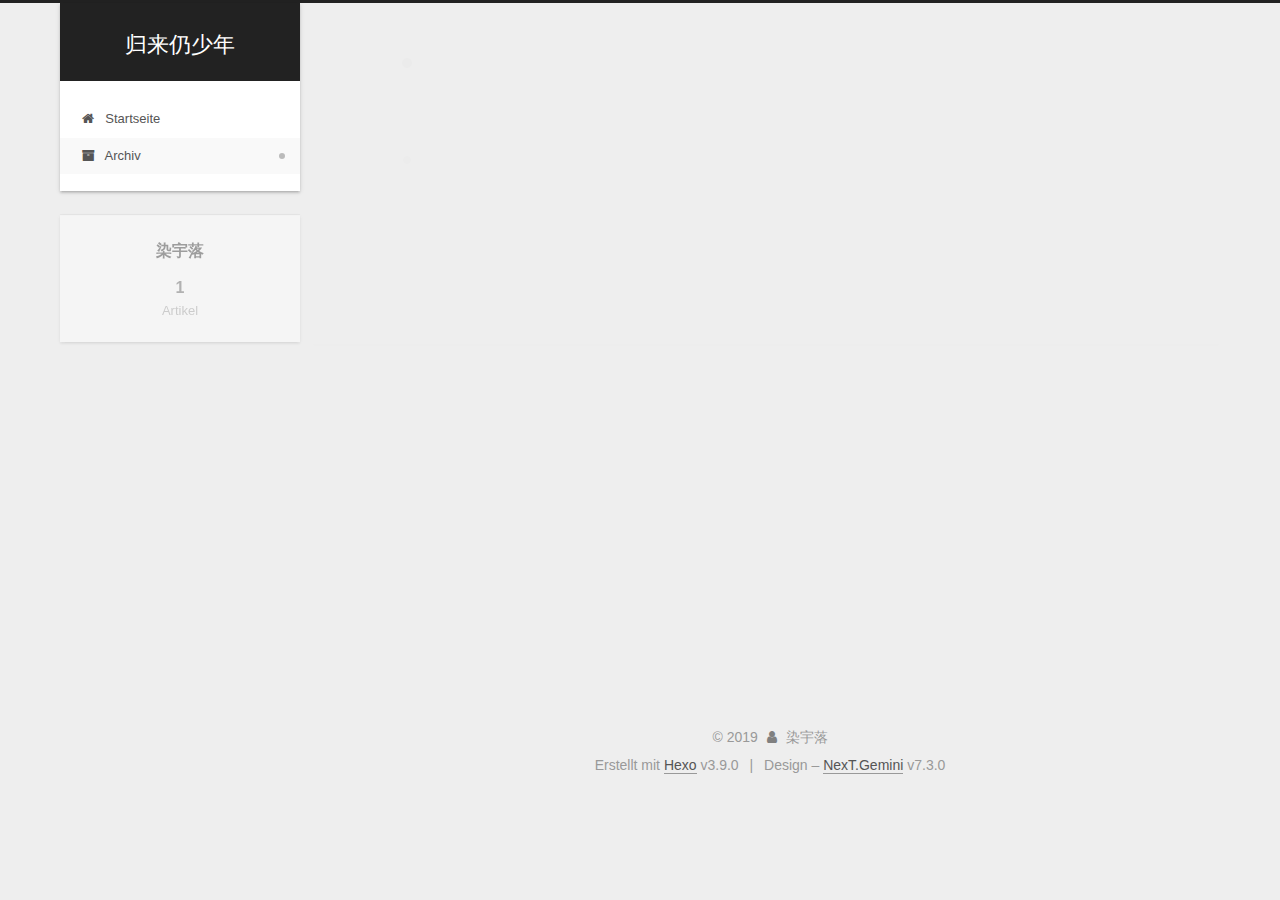
==== commit bb715314: "Site updated: 2019-08-25 00:53:18" ====
--- a/archives/index.html
+++ b/archives/index.html
@@ -4,7 +4,7 @@
 
 
 
-<html lang="en">
+<html lang="zh-Hans">
 <head>
   <meta charset="UTF-8">
 <meta name="viewport" content="width=device-width, initial-scale=1, maximum-scale=2">
@@ -47,20 +47,20 @@
     path: '',
     motion: {"enable":true,"async":false,"transition":{"post_block":"fadeIn","post_header":"slideDownIn","post_body":"slideDownIn","coll_header":"slideLeftIn","sidebar":"slideUpIn"}},
     translation: {
-      copy_button: 'Copy',
-      copy_success: 'Copied',
-      copy_failure: 'Copy failed'
+      copy_button: 'Kopieren',
+      copy_success: 'Kopiert',
+      copy_failure: 'Kopieren fehlgeschlagen'
     }
   };
 </script>
 
   <meta property="og:type" content="website">
-<meta property="og:title" content="Hexo">
+<meta property="og:title" content="归来仍少年">
 <meta property="og:url" content="http://yoursite.com/archives/index.html">
-<meta property="og:site_name" content="Hexo">
-<meta property="og:locale" content="en">
+<meta property="og:site_name" content="归来仍少年">
+<meta property="og:locale" content="zh-Hans">
 <meta name="twitter:card" content="summary">
-<meta name="twitter:title" content="Hexo">
+<meta name="twitter:title" content="归来仍少年">
   <link rel="canonical" href="http://yoursite.com/archives/">
 
 
@@ -75,7 +75,7 @@
   };
 </script>
 
-  <title>Archive | Hexo</title>
+  <title>Archiv | 归来仍少年</title>
   <meta name="generator" content="Hexo 3.9.0">
   
 
@@ -113,7 +113,7 @@
 
 </head>
 
-<body itemscope itemtype="http://schema.org/WebPage" lang="en">
+<body itemscope itemtype="http://schema.org/WebPage" lang="zh-Hans">
   <div class="container use-motion">
     <div class="headband"></div>
 
@@ -124,14 +124,14 @@
     <div>
       <a href="/" class="brand" rel="start">
         <span class="logo-line-before"><i></i></span>
-        <span class="site-title">Hexo</span>
+        <span class="site-title">归来仍少年</span>
         <span class="logo-line-after"><i></i></span>
       </a>
     </div>
   </div>
 
   <div class="site-nav-toggle">
-    <button aria-label="Toggle navigation bar">
+    <button aria-label="Navigationsleiste an/ausschalten">
       <span class="btn-bar"></span>
       <span class="btn-bar"></span>
       <span class="btn-bar"></span>
@@ -151,7 +151,7 @@
       
     
 
-    <a href="/" rel="section"><i class="menu-item-icon fa fa-fw fa-home"></i> <br>Home</a>
+    <a href="/" rel="section"><i class="menu-item-icon fa fa-fw fa-home"></i> <br>Startseite</a>
 
   </li>
       
@@ -162,7 +162,7 @@
       
     
 
-    <a href="/archives/" rel="section"><i class="menu-item-icon fa fa-fw fa-archive"></i> <br>Archives</a>
+    <a href="/archives/" rel="section"><i class="menu-item-icon fa fa-fw fa-archive"></i> <br>Archiv</a>
 
   </li>
   </ul>
@@ -209,7 +209,7 @@
         
           
         
-        <span class="collection-header">Um..! 1 post. Keep on posting.</span>
+        <span class="collection-header">Öhm..! Ein Artikel. Bleib dran.</span>
       </div>
       
 
@@ -279,10 +279,10 @@
 
       <ul class="sidebar-nav motion-element">
         <li class="sidebar-nav-toc" data-target="post-toc-wrap">
-          Table of Contents
+          Inhaltsverzeichnis
         </li>
         <li class="sidebar-nav-overview" data-target="site-overview-wrap">
-          Overview
+          Übersicht
         </li>
       </ul>
 
@@ -293,7 +293,7 @@
 
       <div class="site-overview-wrap sidebar-panel">
         <div class="site-author motion-element" itemprop="author" itemscope itemtype="http://schema.org/Person">
-  <p class="site-author-name" itemprop="name">John Doe</p>
+  <p class="site-author-name" itemprop="name">染宇落</p>
   <div class="site-description" itemprop="description"></div>
 </div>
   <nav class="site-state motion-element">
@@ -302,7 +302,7 @@
           <a href="/archives/">
         
           <span class="site-state-item-count">1</span>
-          <span class="site-state-item-name">posts</span>
+          <span class="site-state-item-name">Artikel</span>
         </a>
       </div>
     
@@ -326,11 +326,11 @@
   <span class="with-love" id="animate">
     <i class="fa fa-user"></i>
   </span>
-  <span class="author" itemprop="copyrightHolder">John Doe</span>
+  <span class="author" itemprop="copyrightHolder">染宇落</span>
 </div>
-  <div class="powered-by">Powered by <a href="https://hexo.io" class="theme-link" rel="noopener" target="_blank">Hexo</a> v3.9.0</div>
+  <div class="powered-by">Erstellt mit  <a href="https://hexo.io" class="theme-link" rel="noopener" target="_blank">Hexo</a> v3.9.0</div>
   <span class="post-meta-divider">|</span>
-  <div class="theme-info">Theme – <a href="https://theme-next.org" class="theme-link" rel="noopener" target="_blank">NexT.Gemini</a> v7.3.0</div>
+  <div class="theme-info">Design – <a href="https://theme-next.org" class="theme-link" rel="noopener" target="_blank">NexT.Gemini</a> v7.3.0</div>
 
         
 
--- a/css/main.css
+++ b/css/main.css
@@ -1679,7 +1679,7 @@
 }
 .links-of-author a::before,
 .links-of-author span.exturl::before {
-  background: #a14d77;
+  background: #a71838;
   border-radius: 50%;
   content: ' ';
   display: inline-block;
